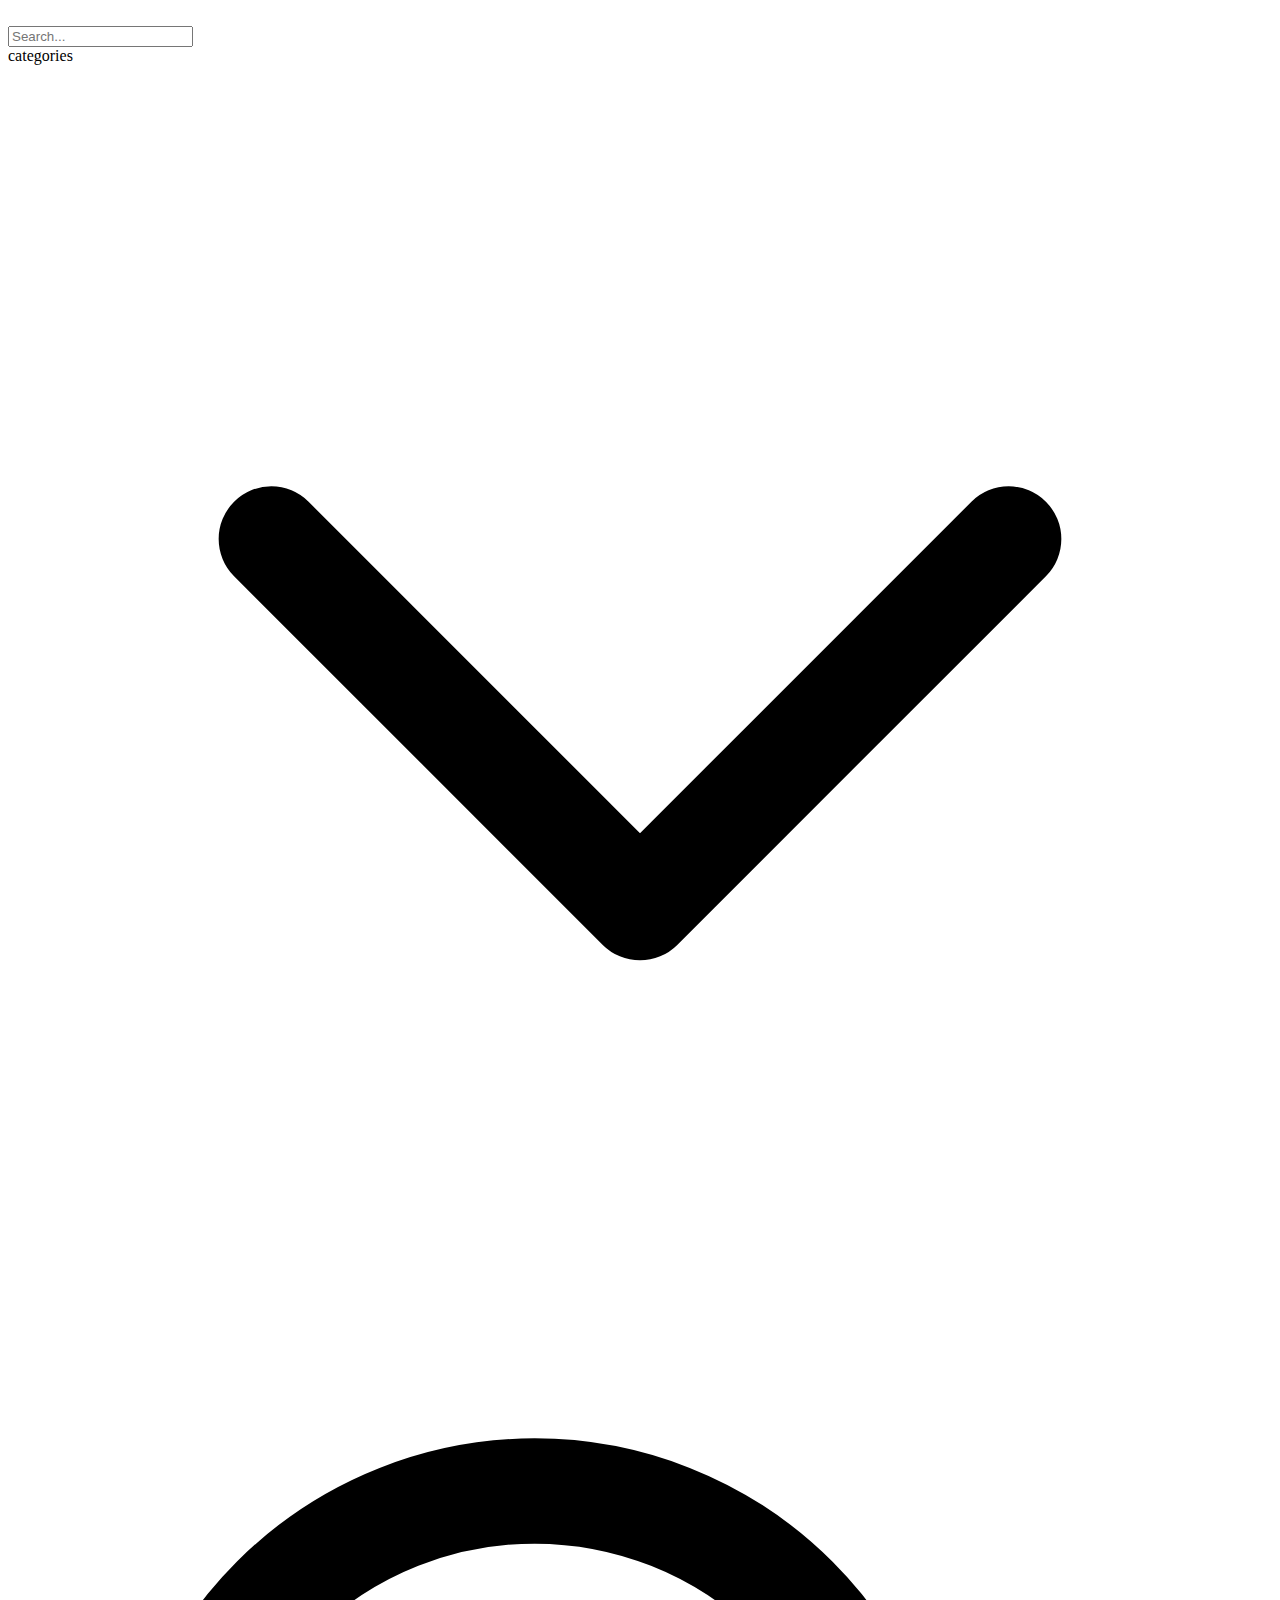
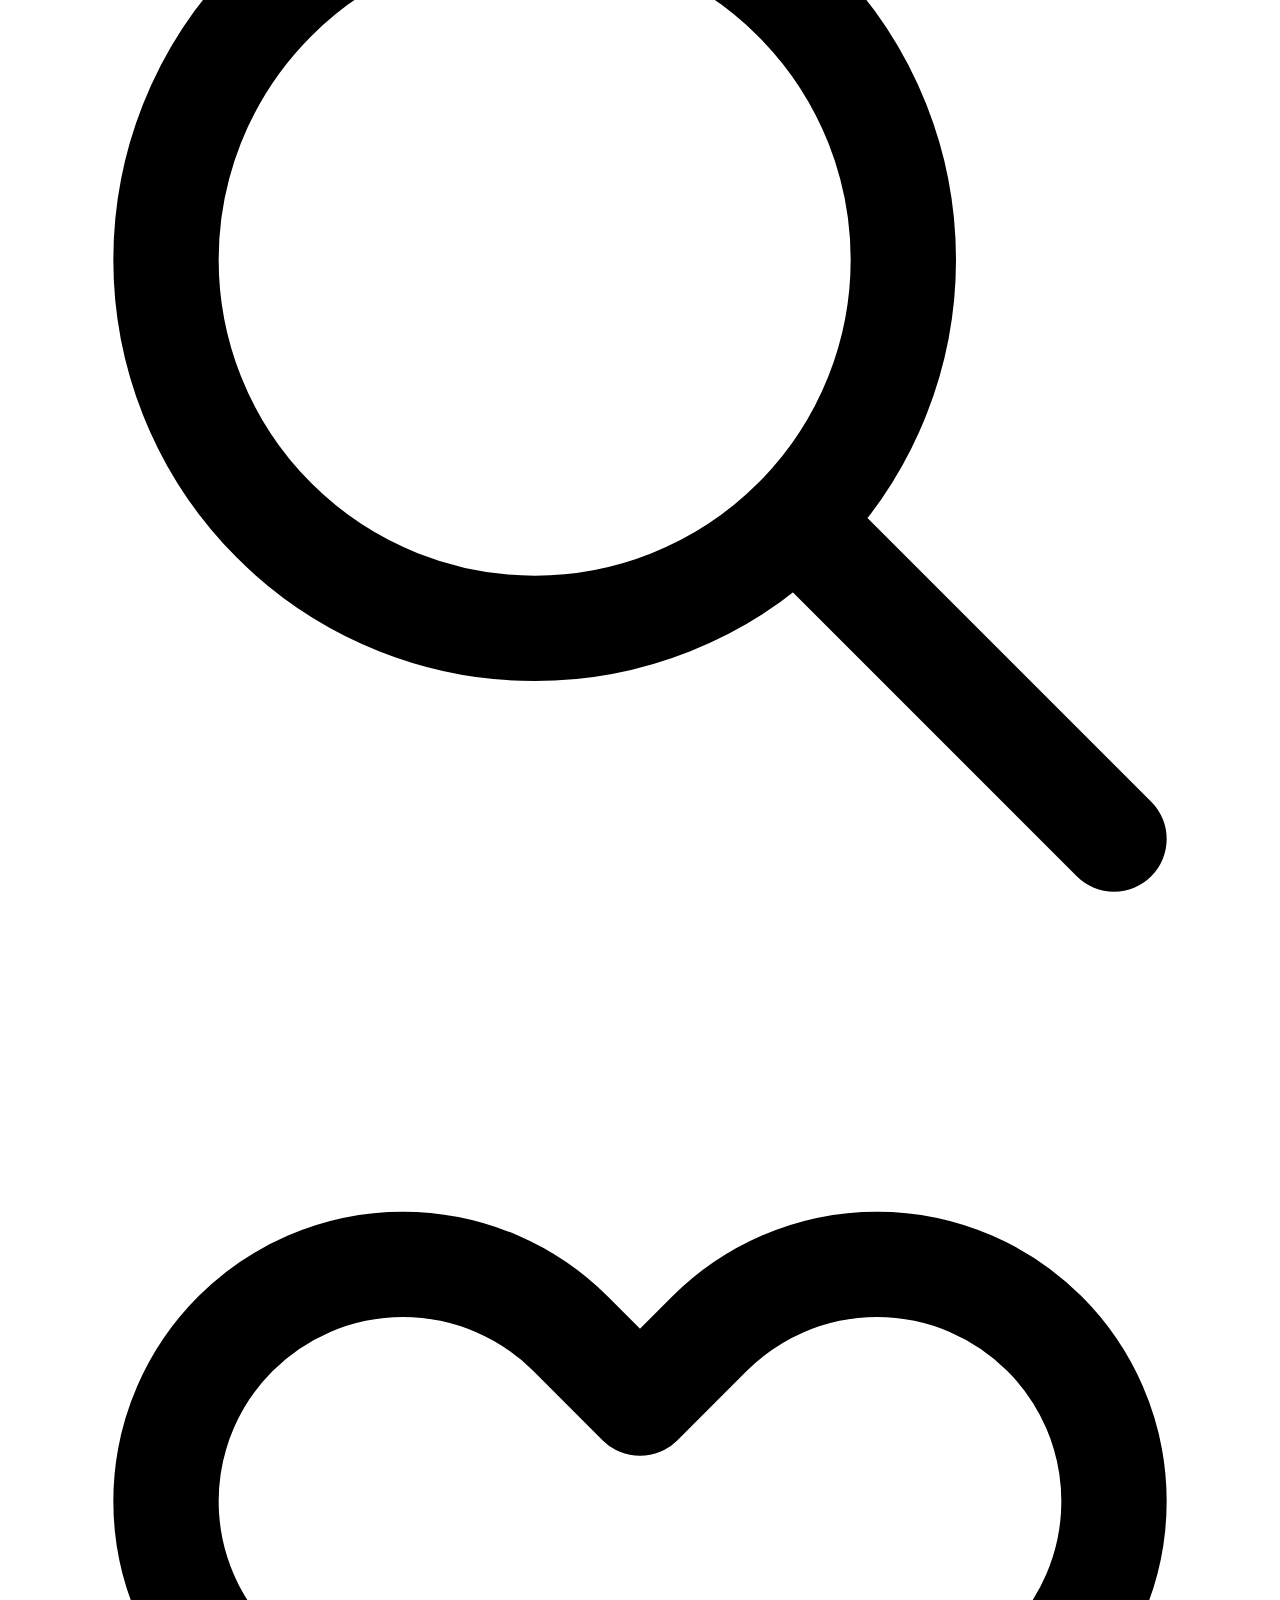
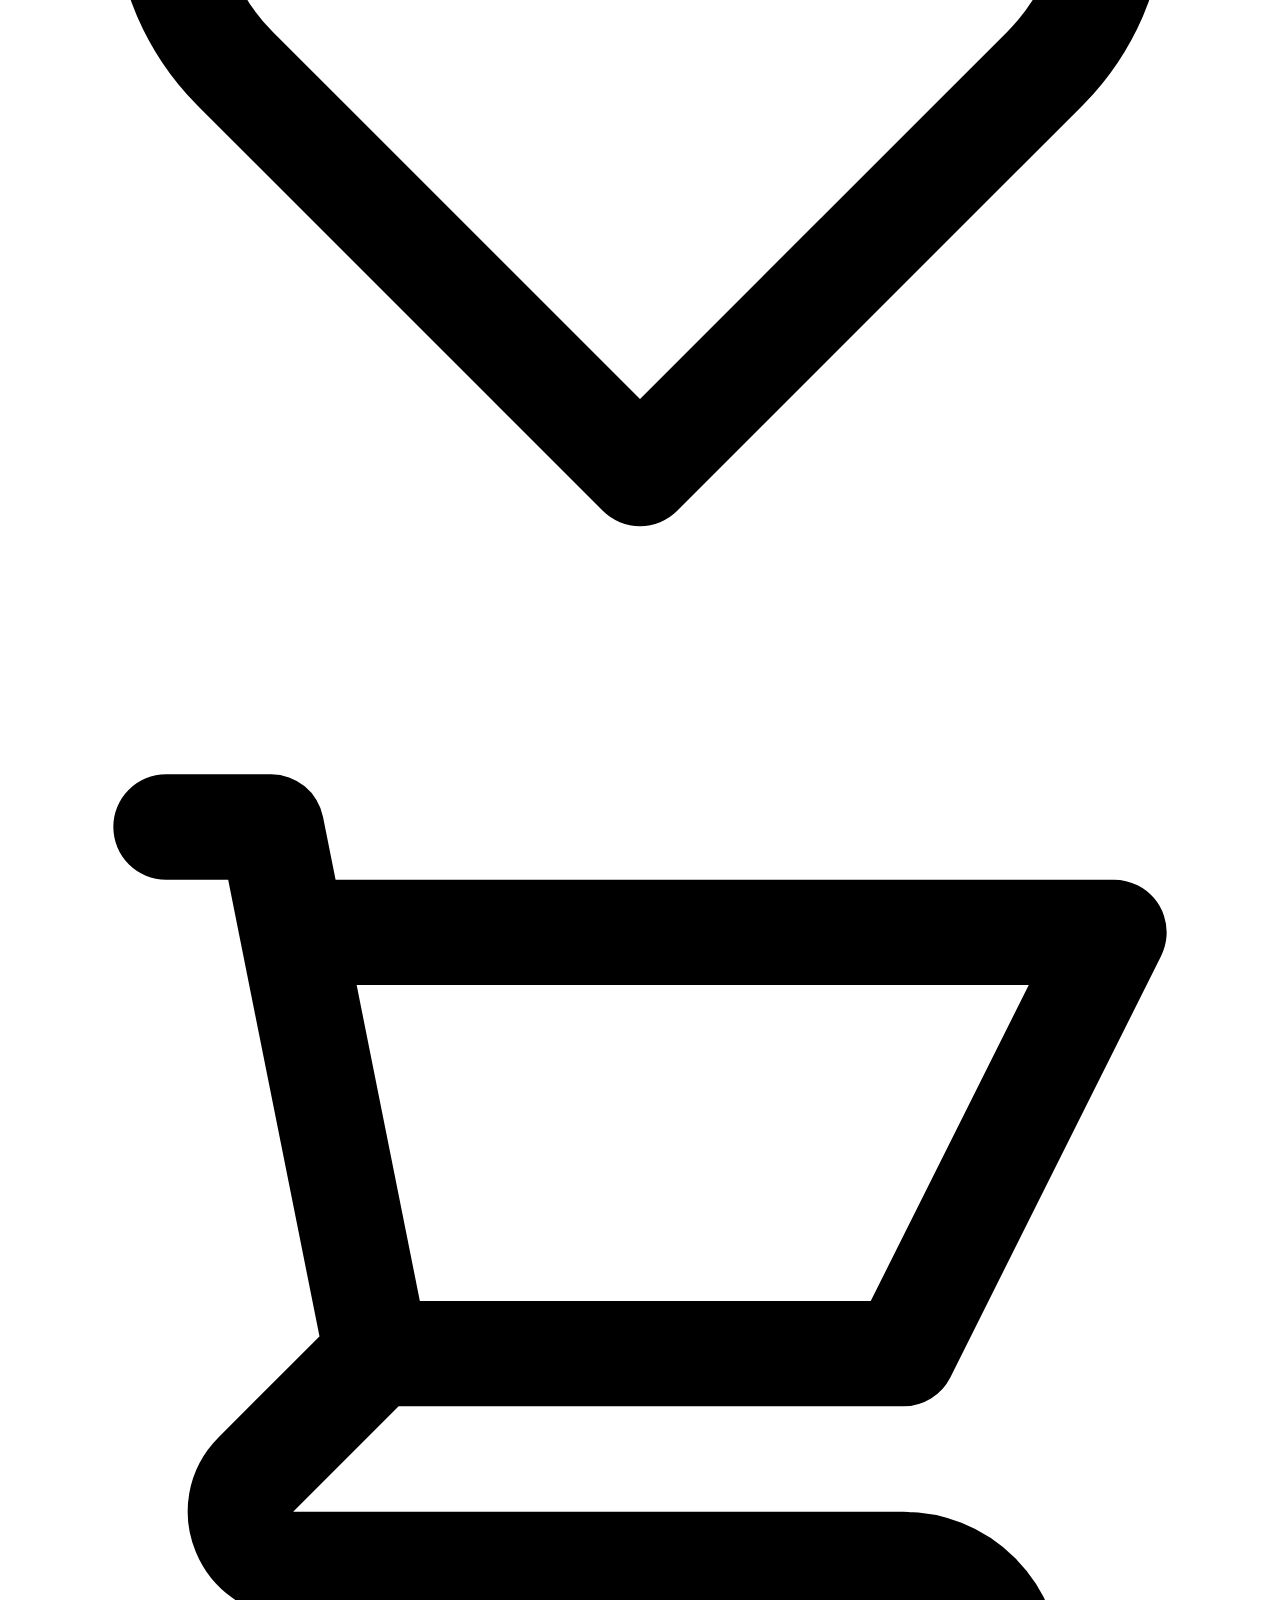
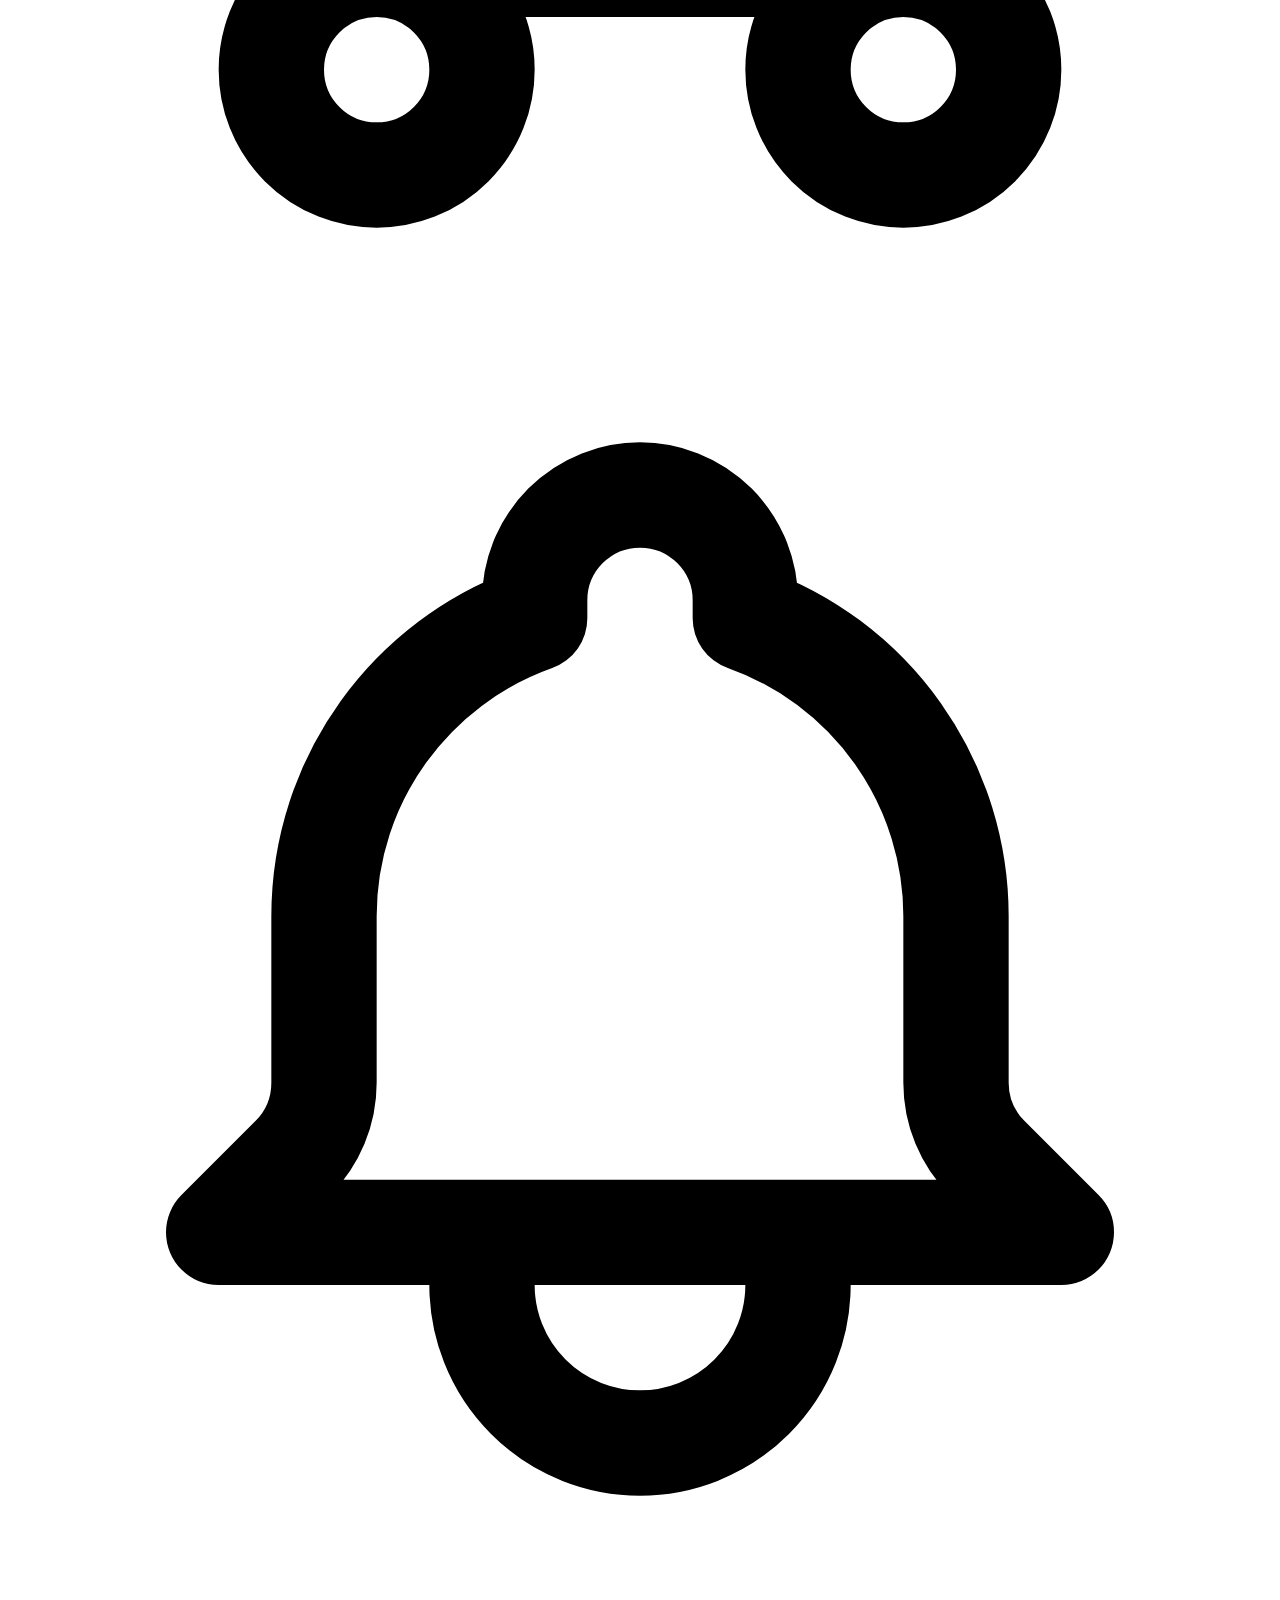
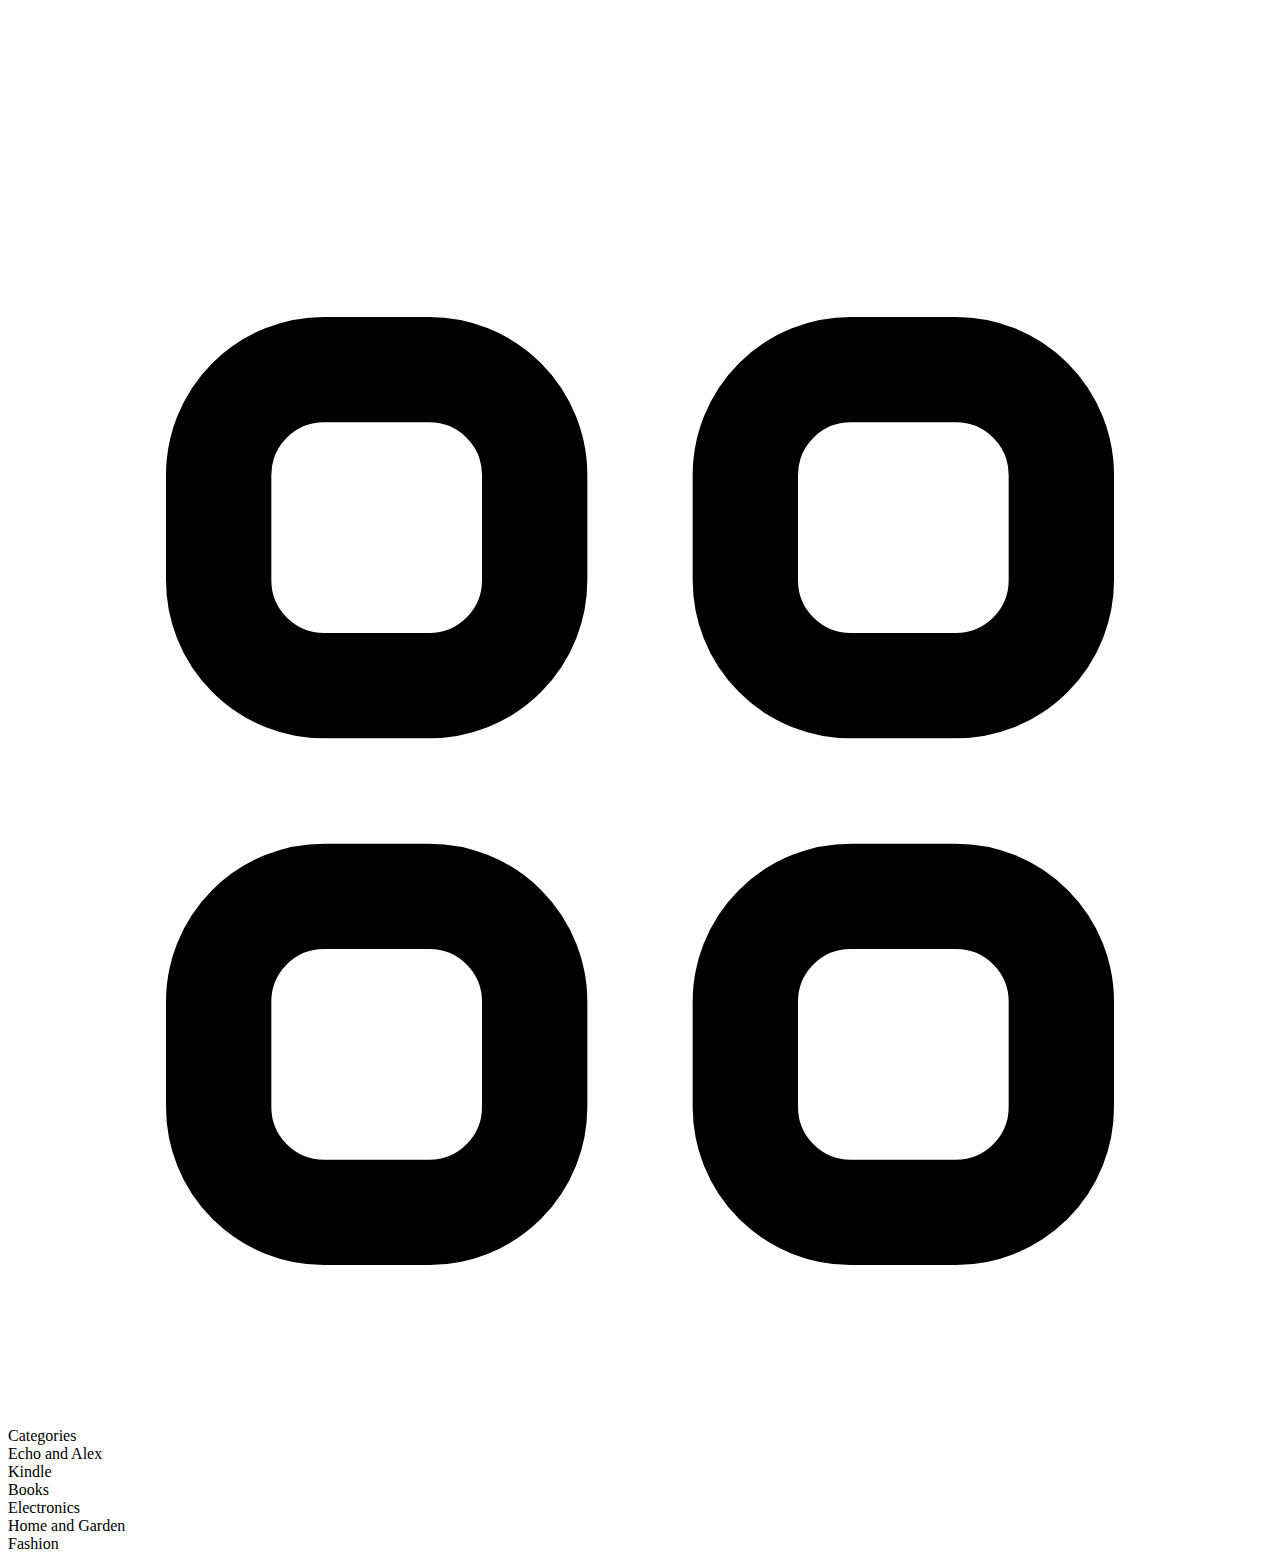
==== Amazon/index.html @ 4e536049 "." ====
<!DOCTYPE html>
<html lang="en">
  <head>
    <meta charset="UTF-8" />
    <meta http-equiv="X-UA-Compatible" content="IE=edge" />
    <meta name="viewport" content="width=device-width, initial-scale=1.0" />
    <link
      href="https://unpkg.com/tailwindcss@^2/dist/tailwind.min.css"
      rel="stylesheet"
    />
    <script
      src="https://cdn.jsdelivr.net/npm/jdenticon@3.1.0/dist/jdenticon.min.js"
      async
      integrity="sha384-VngWWnG9GS4jDgsGEUNaoRQtfBGiIKZTiXwm9KpgAeaRn6Y/1tAFiyXqSzqC8Ga/"
      crossorigin="anonymous"
    ></script>
    <title>Amazon 2.0</title>
  </head>
  <body>
    <div class="bg-white w-full">
      <div class="header flex h-16 bg-gray-900 items-center">
        <div class="logo w-1/5 h-16 ml-10">
          <img
            src="https://www.pinclipart.com/picdir/big/57-576184_view-our-amazon-storefront-amazon-logo-white-png.png"
            alt=""
            class="w-28 h-16 object-contain"
          />
        </div>
        <input
          type="text"
          class="
            h-9
            w-30
            bg-gray-800
            border border-gray-500 border-opacity-75
            rounded-l-xl
            px-3
            text-white
            ml-6
            focus:outline-none
            placeholder-white
          "
          id="search"
          placeholder="Search..."
        />
        <div
          class="
            categories
            h-9
            w-30
            bg-gray-800
            border border-gray-500 border-opacity-75
            px-3
            text-white
            flex
            items-center
          "
        >
          categories
          <svg
            xmlns="http://www.w3.org/2000/svg"
            class="h-4 w-4 ml-2"
            fill="none"
            viewBox="0 0 24 24"
            stroke="currentColor"
          >
            <path
              stroke-linecap="round"
              stroke-linejoin="round"
              stroke-width="2"
              d="M19 9l-7 7-7-7"
            />
          </svg>
        </div>
        <div
          class="
            search-icon
            h-9
            w-10
            bg-yellow-500
            rounded-r-xl
            flex
            justify-center
            items-center
            text-white
          "
        >
          <svg
            xmlns="http://www.w3.org/2000/svg"
            class="h-6 w-6"
            fill="none"
            viewBox="0 0 24 24"
            stroke="currentColor"
          >
            <path
              stroke-linecap="round"
              stroke-linejoin="round"
              stroke-width="2"
              d="M21 21l-6-6m2-5a7 7 0 11-14 0 7 7 0 0114 0z"
            />
          </svg>
        </div>
        <!-- Right Icons -->
        <div
          class="
            icons
            text-white
            flex
            items-center
            ml-auto
            mr-8
            w-48
            h-16
            justify-around
          "
        >
          <!-- Heart icon -->
          <svg
            xmlns="http://www.w3.org/2000/svg"
            class="h-4 w-4"
            fill="none"
            viewBox="0 0 24 24"
            stroke="currentColor"
          >
            <path
              stroke-linecap="round"
              stroke-linejoin="round"
              stroke-width="2"
              d="M4.318 6.318a4.5 4.5 0 000 6.364L12 20.364l7.682-7.682a4.5 4.5 0 00-6.364-6.364L12 7.636l-1.318-1.318a4.5 4.5 0 00-6.364 0z"
            />
          </svg>
          <div
            class="
              cart-icon
              h-10
              w-10
              bg-yellow-500
              flex
              items-center
              justify-center
              rounded-xl
            "
          >
            <!-- Cart Icon -->
            <svg
              xmlns="http://www.w3.org/2000/svg"
              class="h-4 w-4 text-gray-600"
              fill="none"
              viewBox="0 0 24 24"
              stroke="currentColor"
            >
              <path
                stroke-linecap="round"
                stroke-linejoin="round"
                stroke-width="2"
                d="M3 3h2l.4 2M7 13h10l4-8H5.4M7 13L5.4 5M7 13l-2.293 2.293c-.63.63-.184 1.707.707 1.707H17m0 0a2 2 0 100 4 2 2 0 000-4zm-8 2a2 2 0 11-4 0 2 2 0 014 0z"
              />
            </svg>
          </div>

          <!-- Bell -->
          <svg
            xmlns="http://www.w3.org/2000/svg"
            class="h-4 w-4"
            fill="none"
            viewBox="0 0 24 24"
            stroke="currentColor"
          >
            <path
              stroke-linecap="round"
              stroke-linejoin="round"
              stroke-width="2"
              d="M15 17h5l-1.405-1.405A2.032 2.032 0 0118 14.158V11a6.002 6.002 0 00-4-5.659V5a2 2 0 10-4 0v.341C7.67 6.165 6 8.388 6 11v3.159c0 .538-.214 1.055-.595 1.436L4 17h5m6 0v1a3 3 0 11-6 0v-1m6 0H9"
            />
          </svg>
          <svg class="rounded h-12 w-12" data-jdenticon-value="Victor"></svg>
        </div>
      </div>

      <div class="main h-screen flex">
        <div
          class="border-t-2 border-gray-700 main-sidebar w-1/5 bg-gray-900 p-6"
        >
          <div class="sidebar-categories">
            <div
              class="
                sidebar-main-category
                text-yellow-500
                cursor-pointer
                flex
                font-bold
                mb-4
                p-2
              "
            >
              <span class="w-8">
                <svg
                  xmlns="http://www.w3.org/2000/svg"
                  class="h-6 w-6"
                  fill="none"
                  viewBox="0 0 24 24"
                  stroke="currentColor"
                >
                  <path
                    stroke-linecap="round"
                    stroke-linejoin="round"
                    stroke-width="2"
                    d="M4 6a2 2 0 012-2h2a2 2 0 012 2v2a2 2 0 01-2 2H6a2 2 0 01-2-2V6zM14 6a2 2 0 012-2h2a2 2 0 012 2v2a2 2 0 01-2 2h-2a2 2 0 01-2-2V6zM4 16a2 2 0 012-2h2a2 2 0 012 2v2a2 2 0 01-2 2H6a2 2 0 01-2-2v-2zM14 16a2 2 0 012-2h2a2 2 0 012 2v2a2 2 0 01-2 2h-2a2 2 0 01-2-2v-2z"
                  />
                </svg>
              </span>
              <span>Categories</span>
            </div>
            <div
              class="
                sidebar-main-category
                text-white
                cursor-pointer
                flex
                font-bold
                mb-2
                p-2
              "
            >
              <span class="w-8"></span>
              <span>Echo and Alex</span>
            </div>

            <div
              class="
                sidebar-main-category
                text-white
                cursor-pointer
                flex
                font-bold
                mb-2
                p-2
              "
            >
              <span class="w-8"></span>
              <span>Kindle</span>
            </div>

            <div
              class="
                sidebar-main-category
                text-white
                cursor-pointer
                flex
                font-bold
                mb-2
                p-2
              "
            >
              <span class="w-8"></span>
              <span>Books</span>
            </div>

            <div
              class="
                sidebar-main-category
                text-white
                cursor-pointer
                flex
                font-bold
                mb-2
                p-2
              "
            >
              <span class="w-8"></span>
              <span>Electronics</span>
            </div>

            <div
              class="
                sidebar-main-category
                text-white
                cursor-pointer
                flex
                font-bold
                mb-2
                p-2
              "
            >
              <span class="w-8"></span>
              <span>Home and Garden</span>
            </div>

            <div
              class="
                sidebar-main-category
                text-white
                cursor-pointer
                flex
                font-bold
                mb-2
                p-2
              "
            >
              <span class="w-8"></span>
              <span>Fashion</span>
            </div>
          </div>
        </div>
        <div class="main-section"></div>
      </div>
    </div>
  </body>
</html>
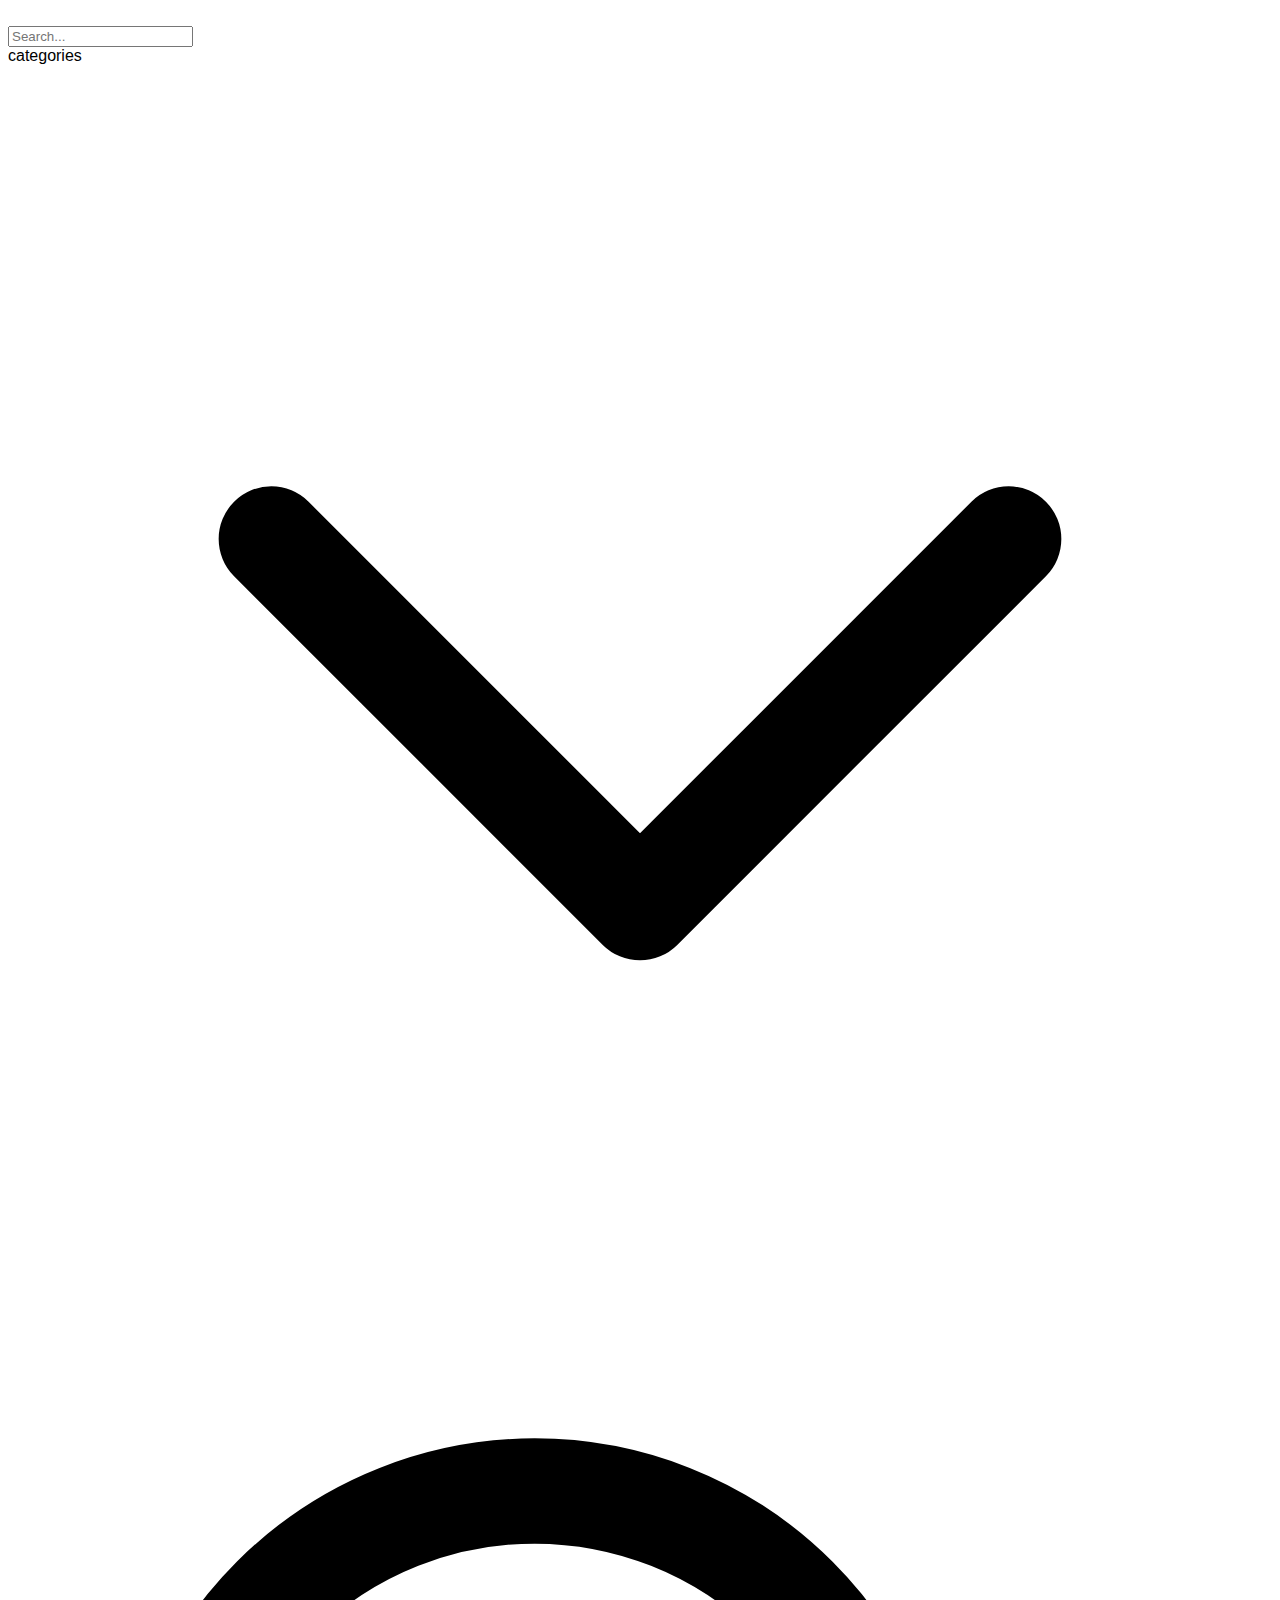
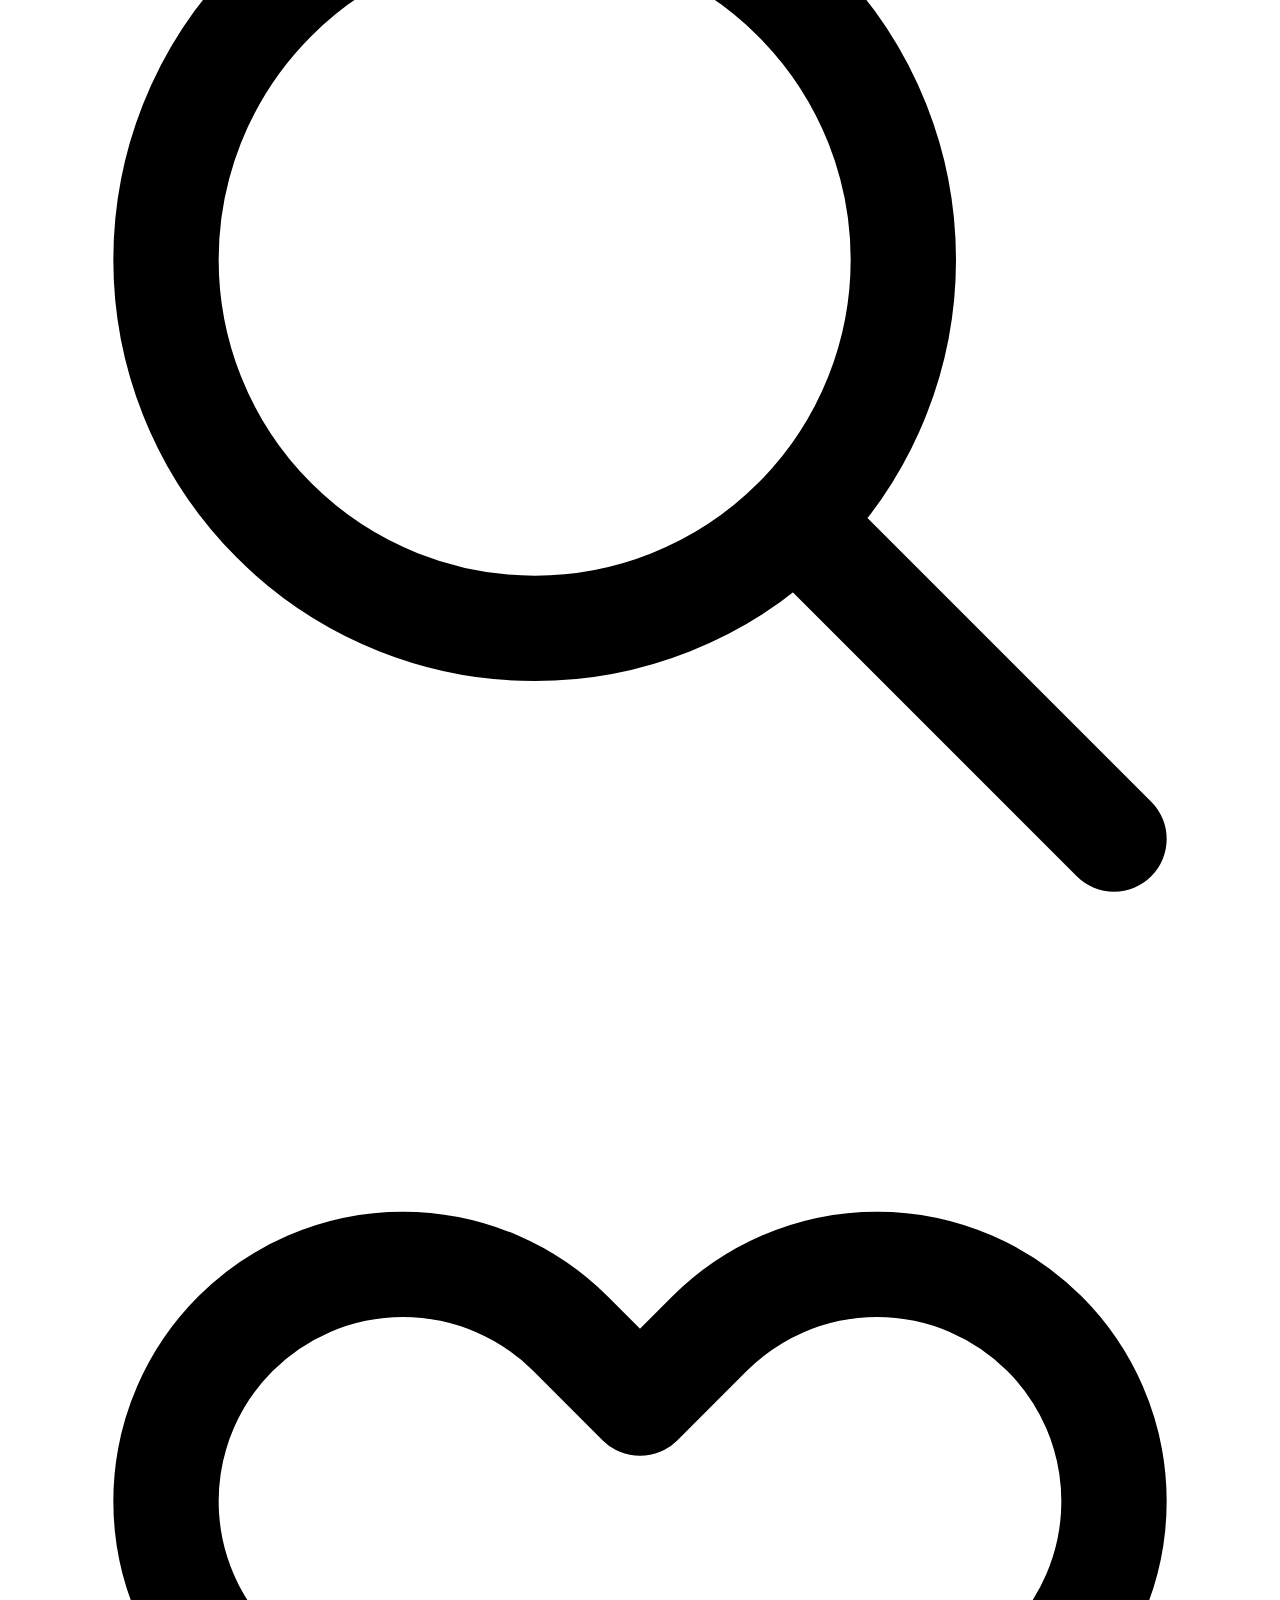
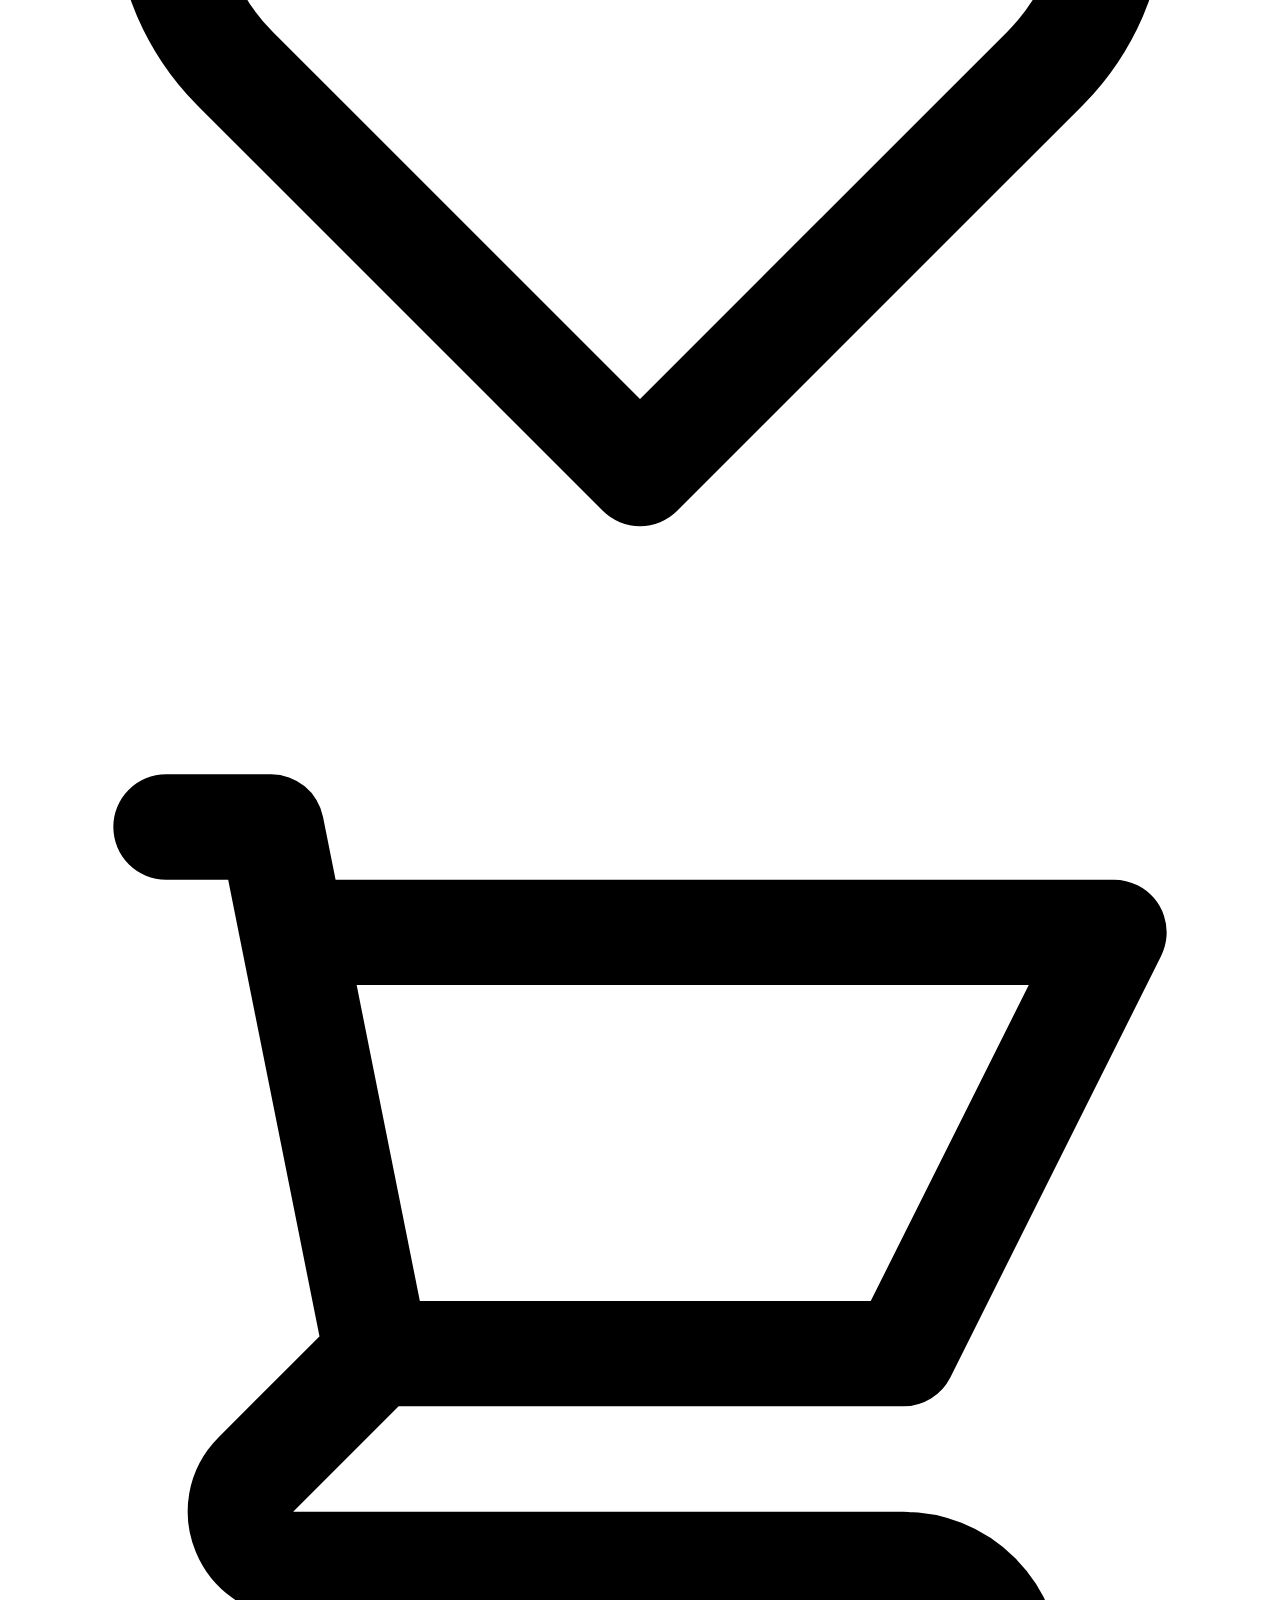
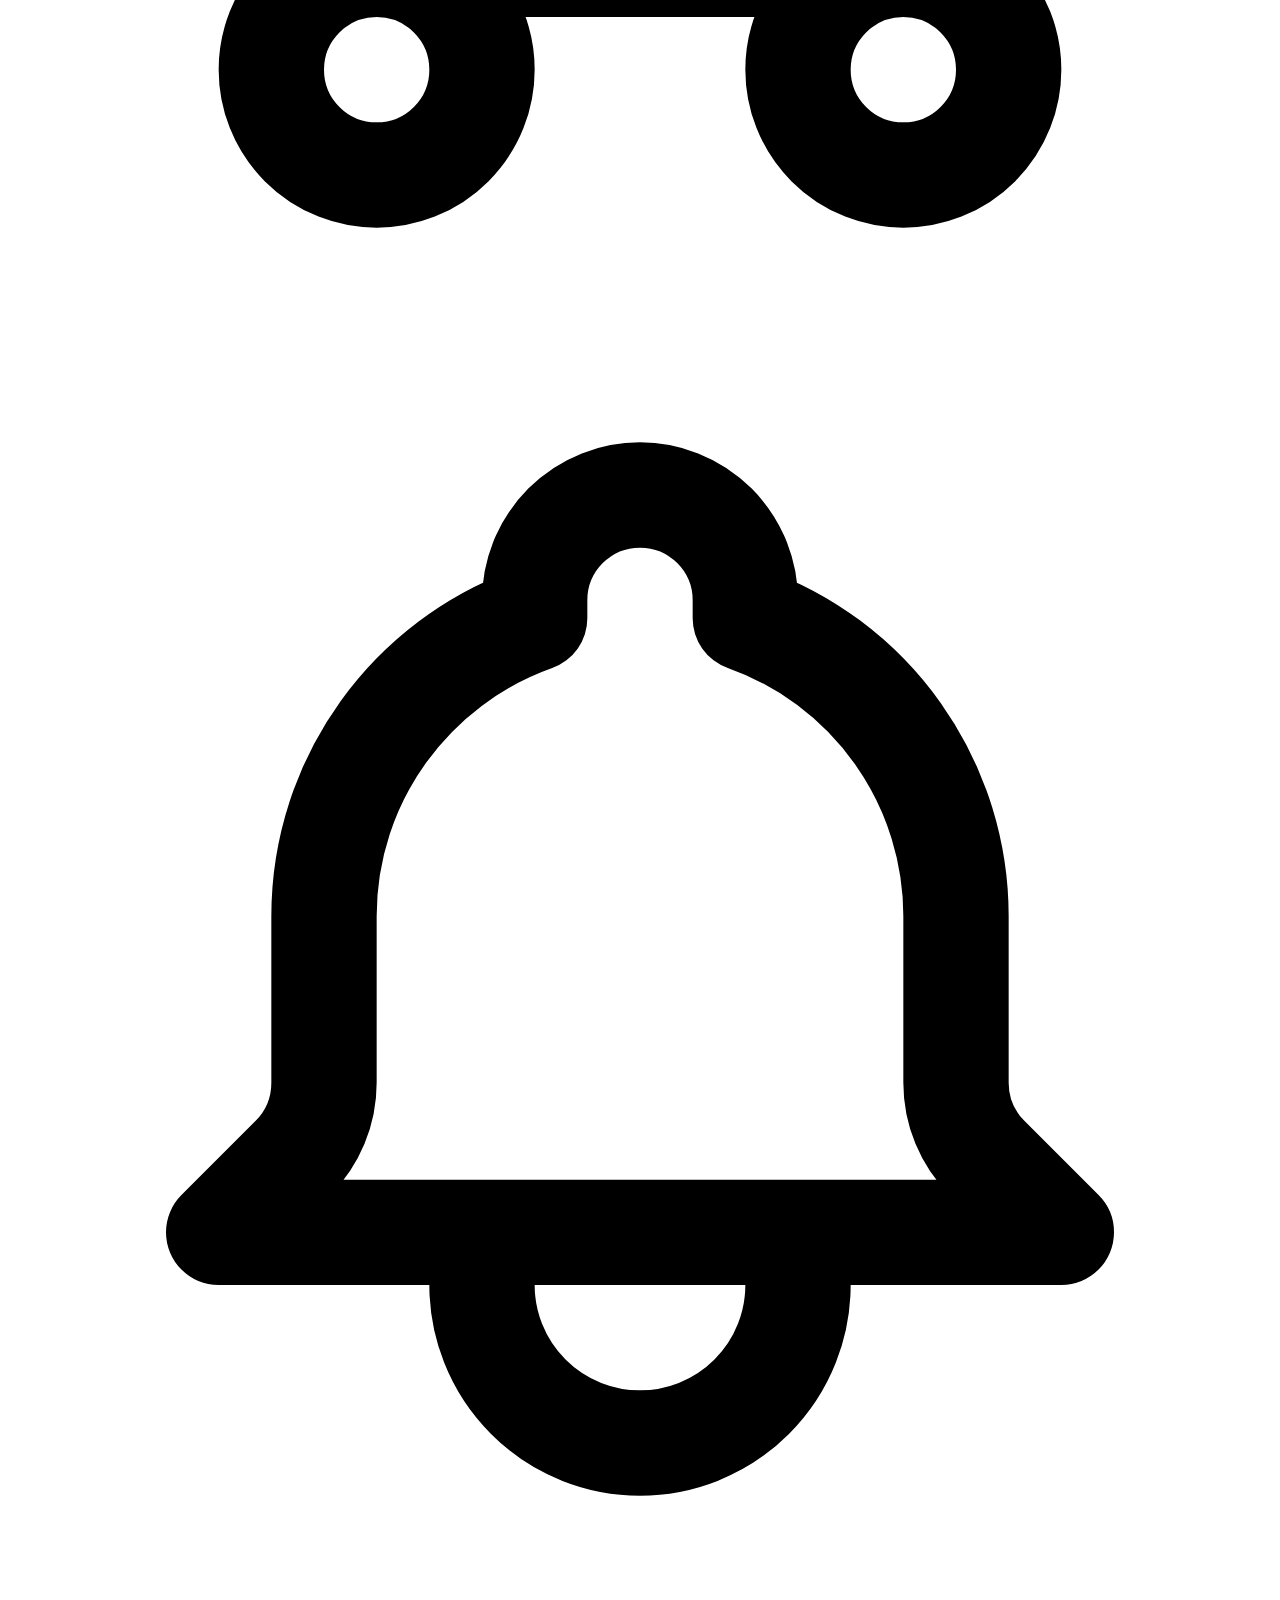
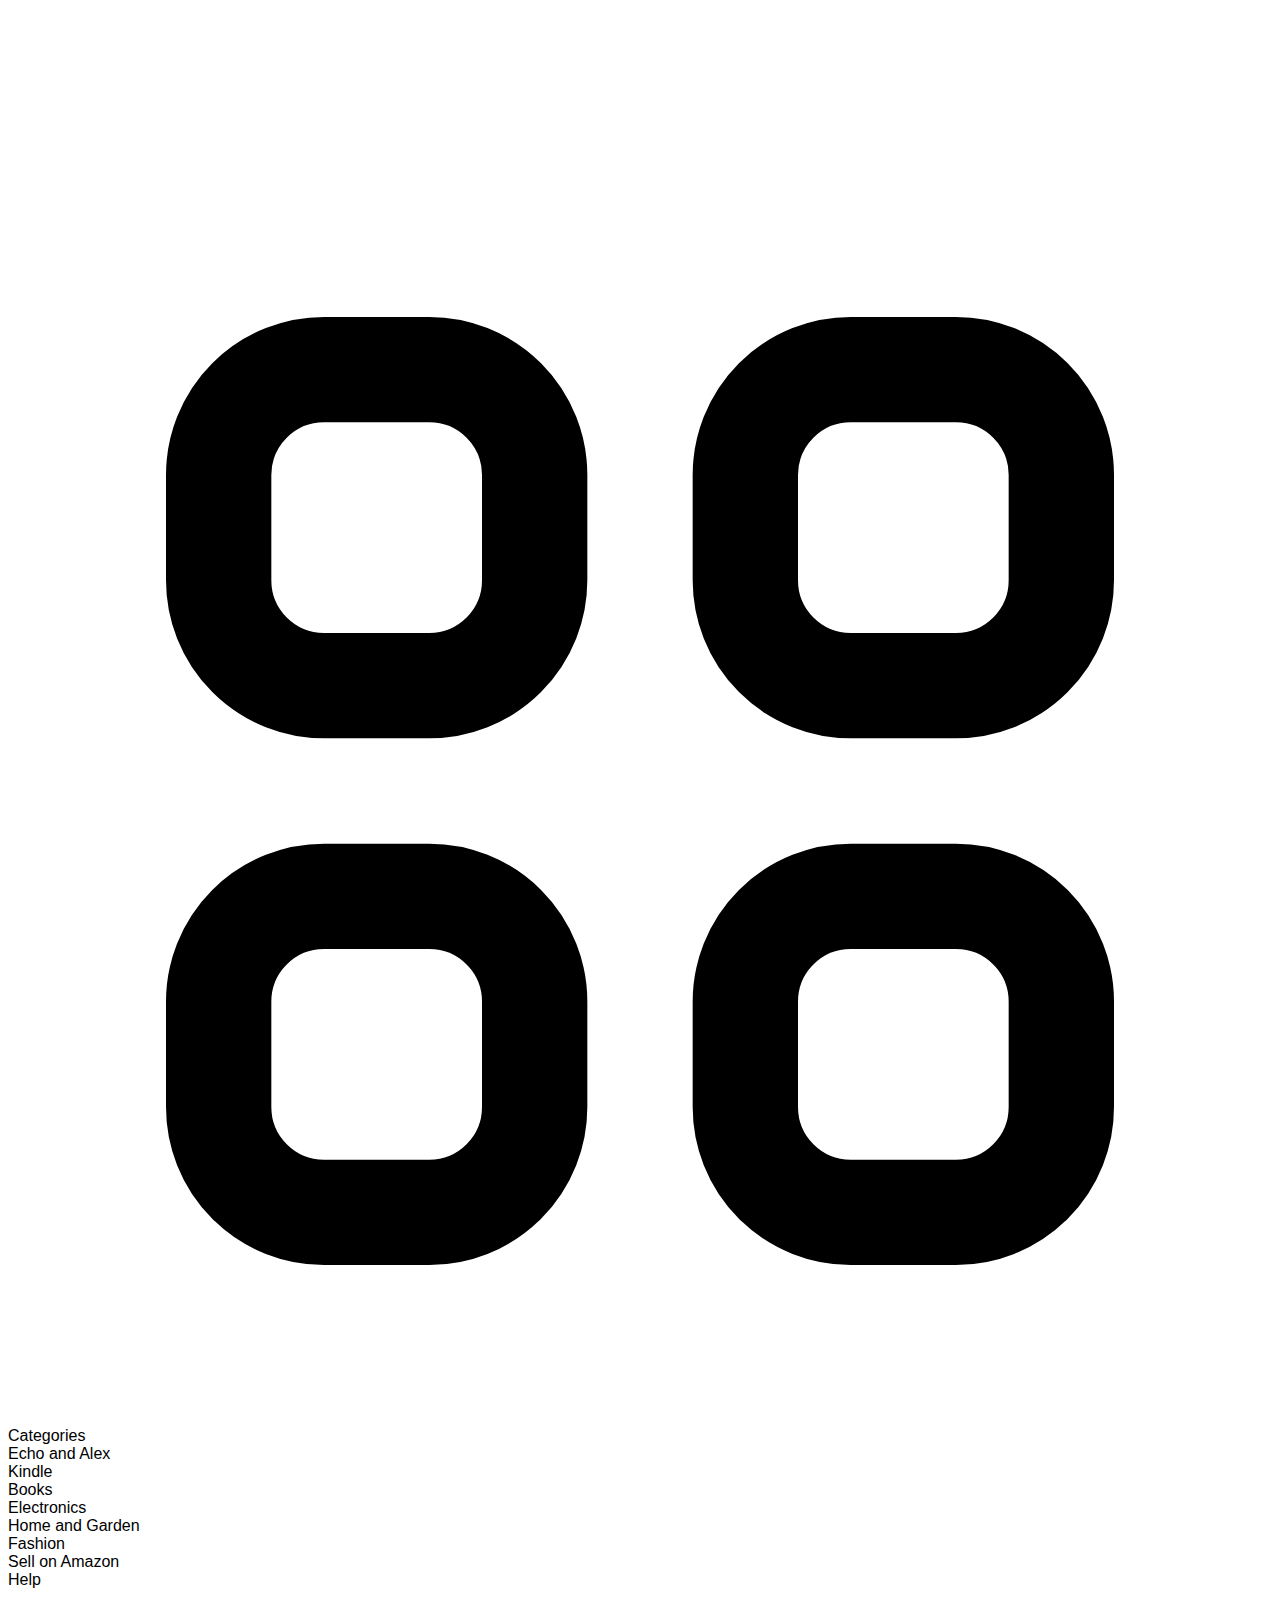
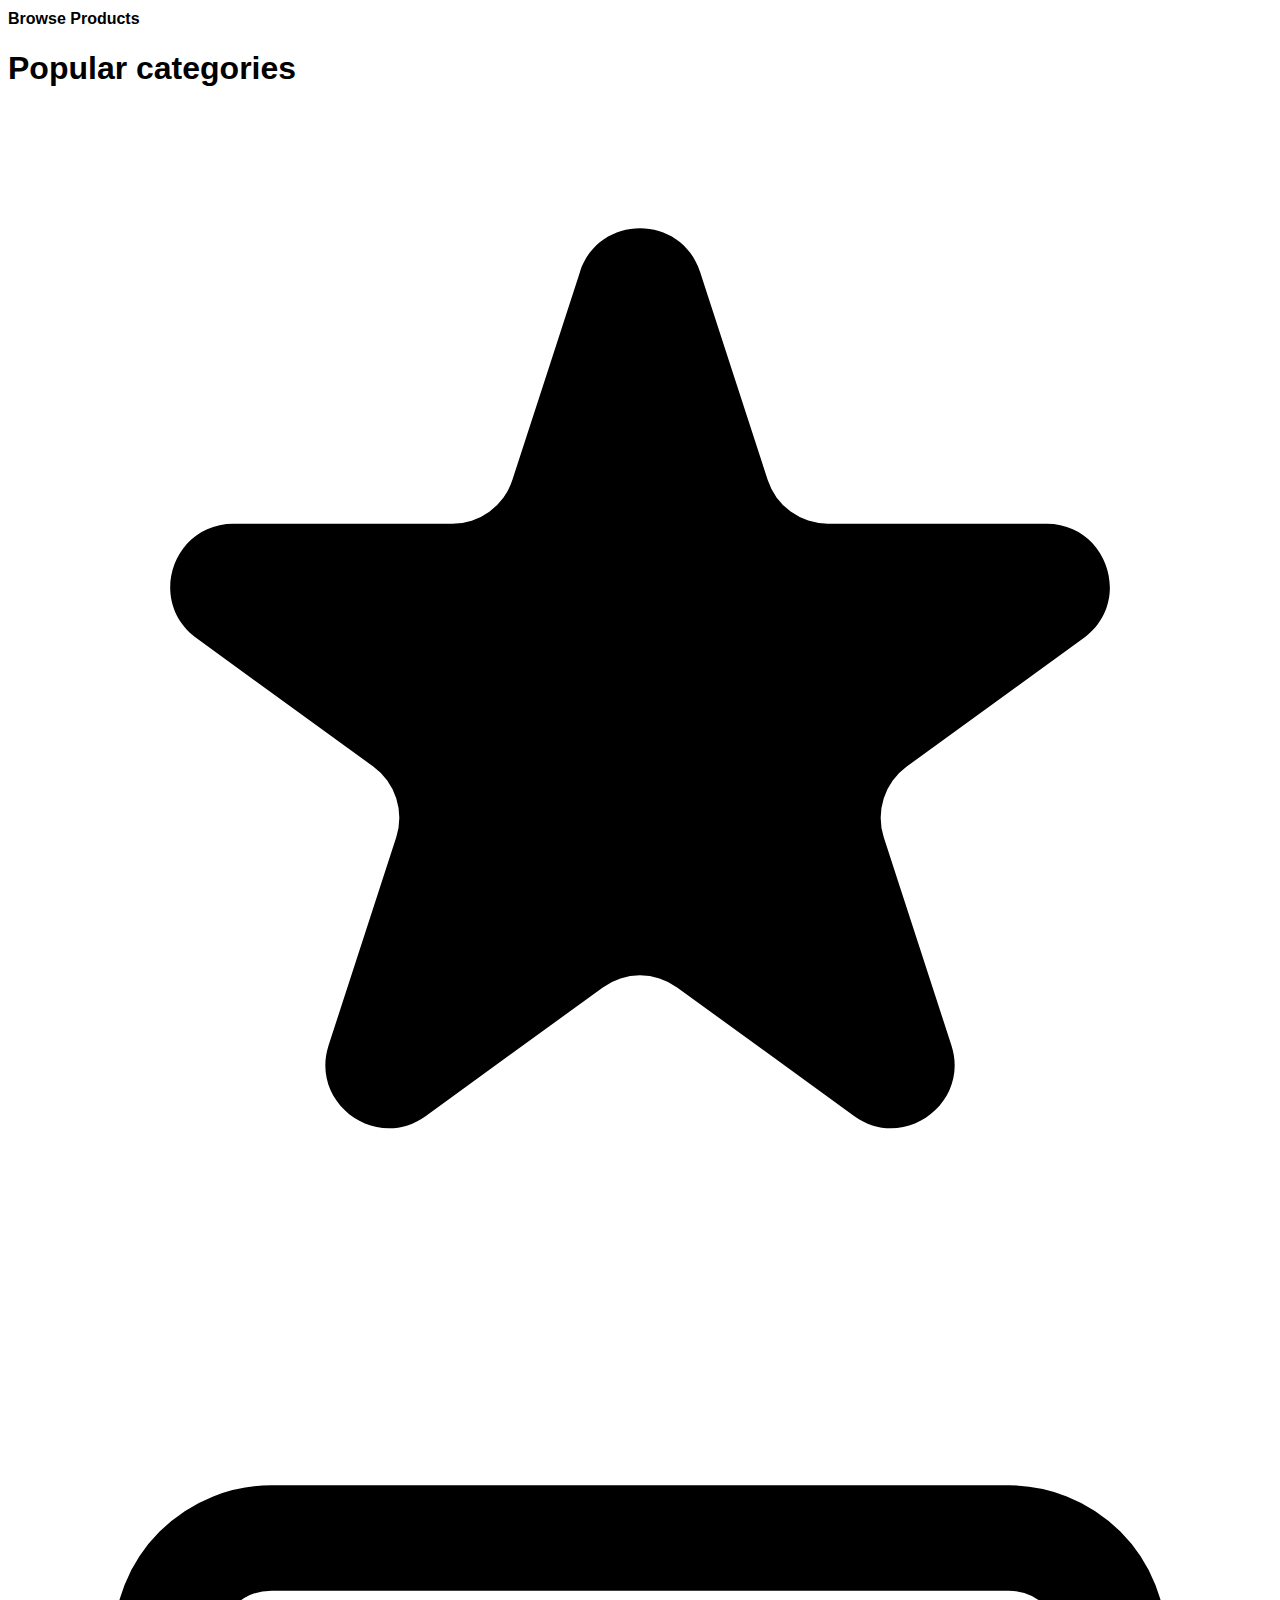
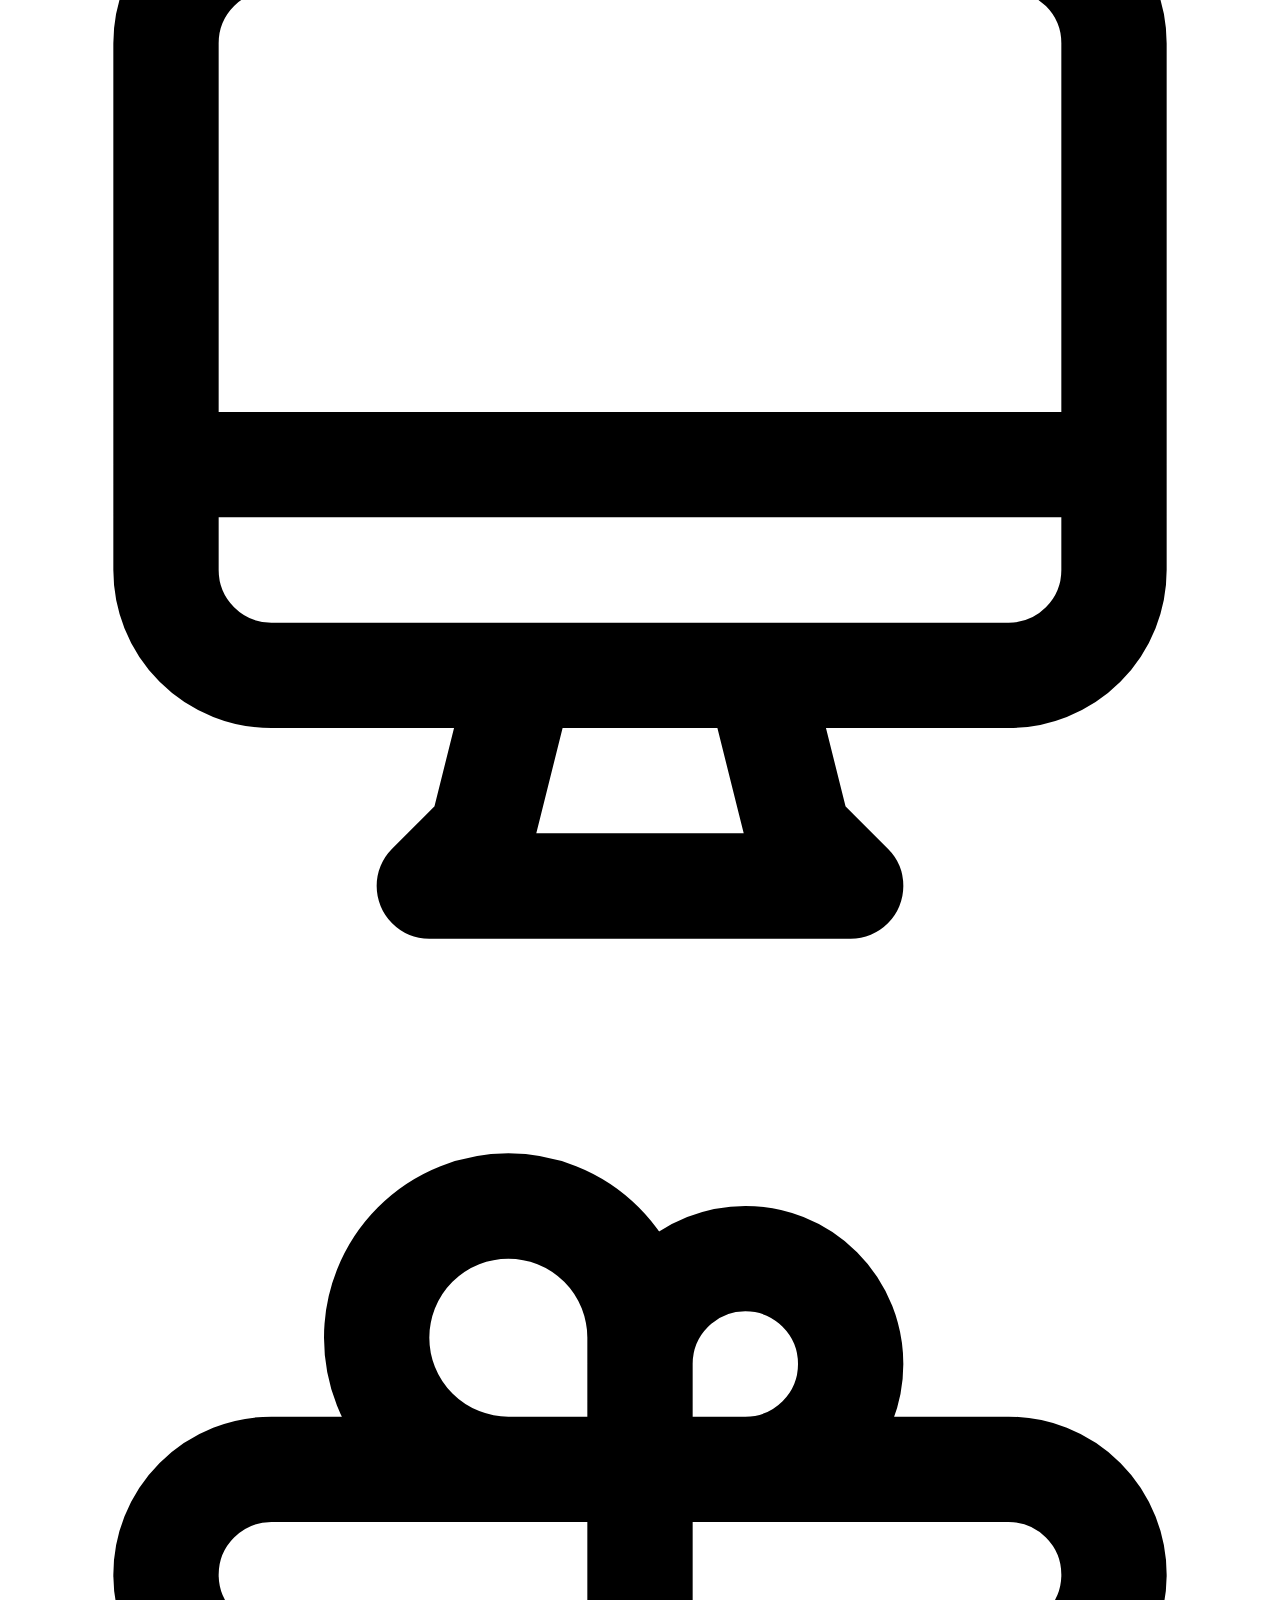
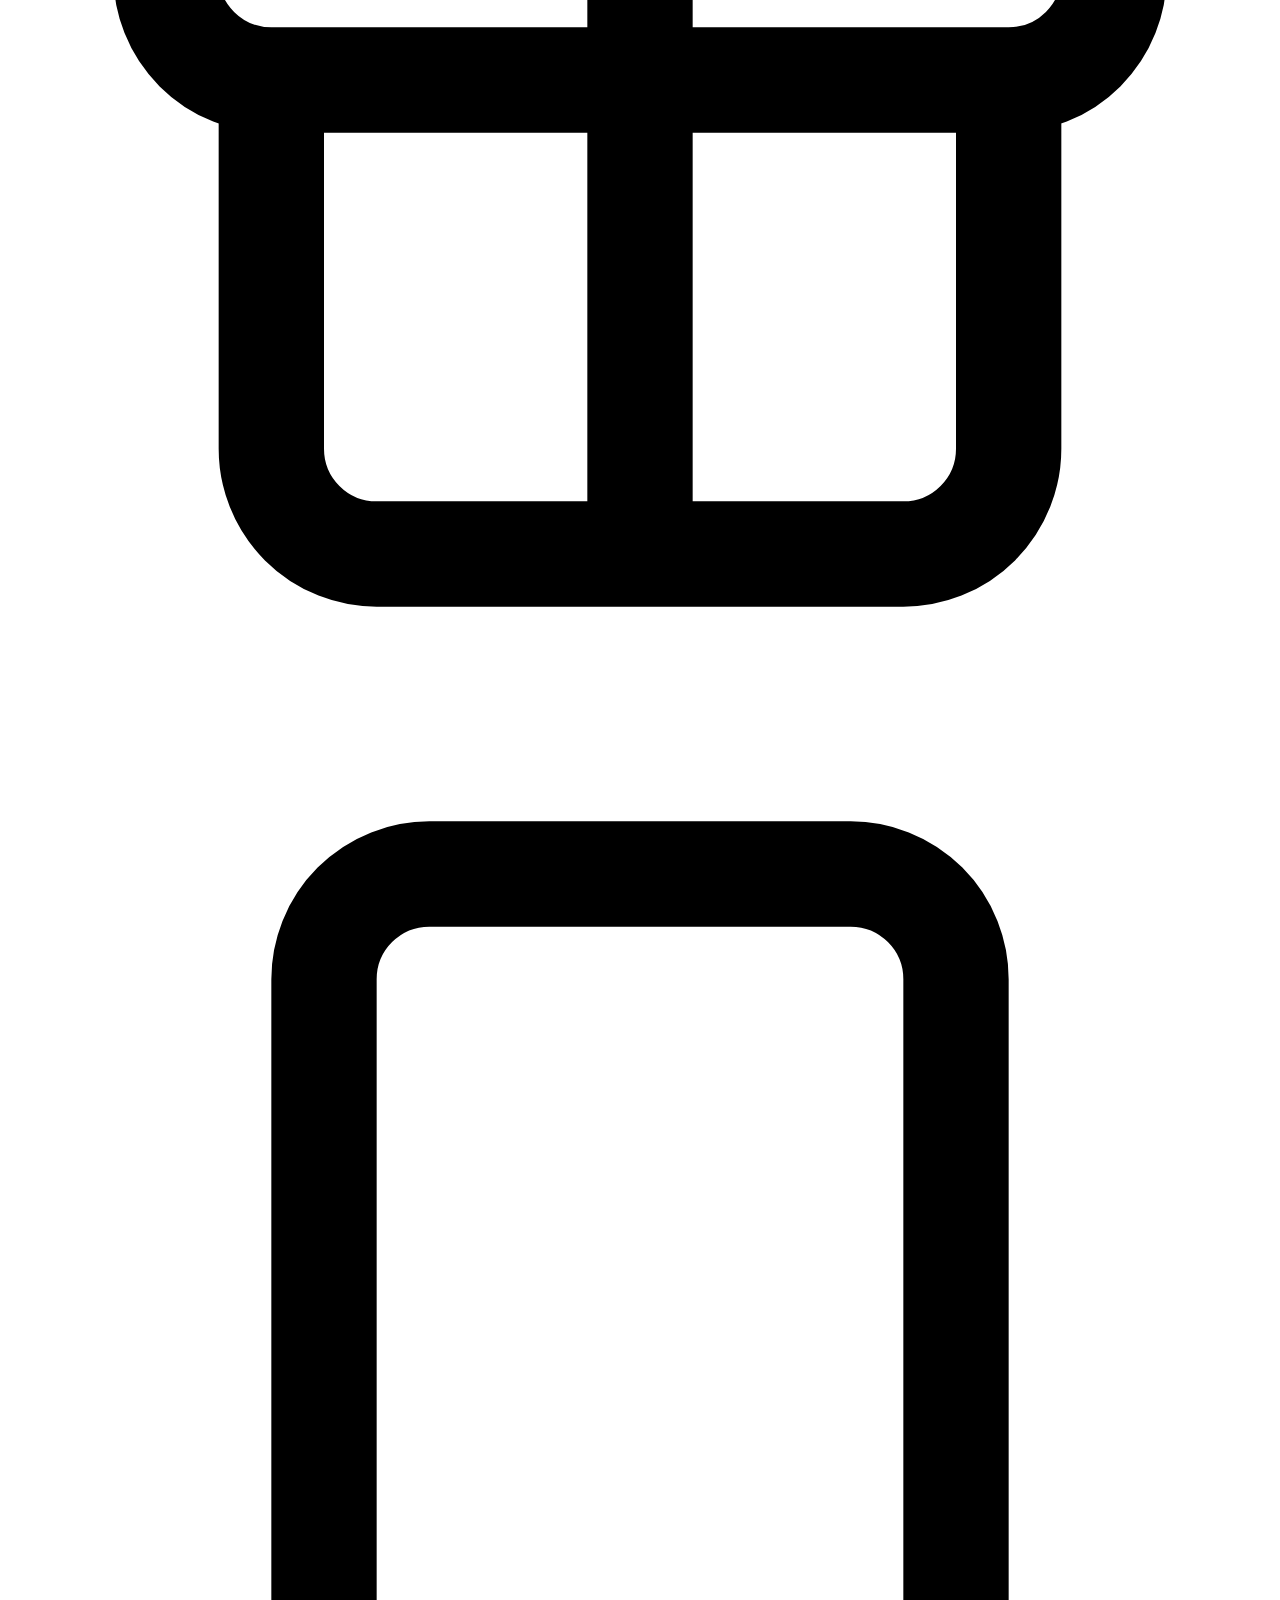
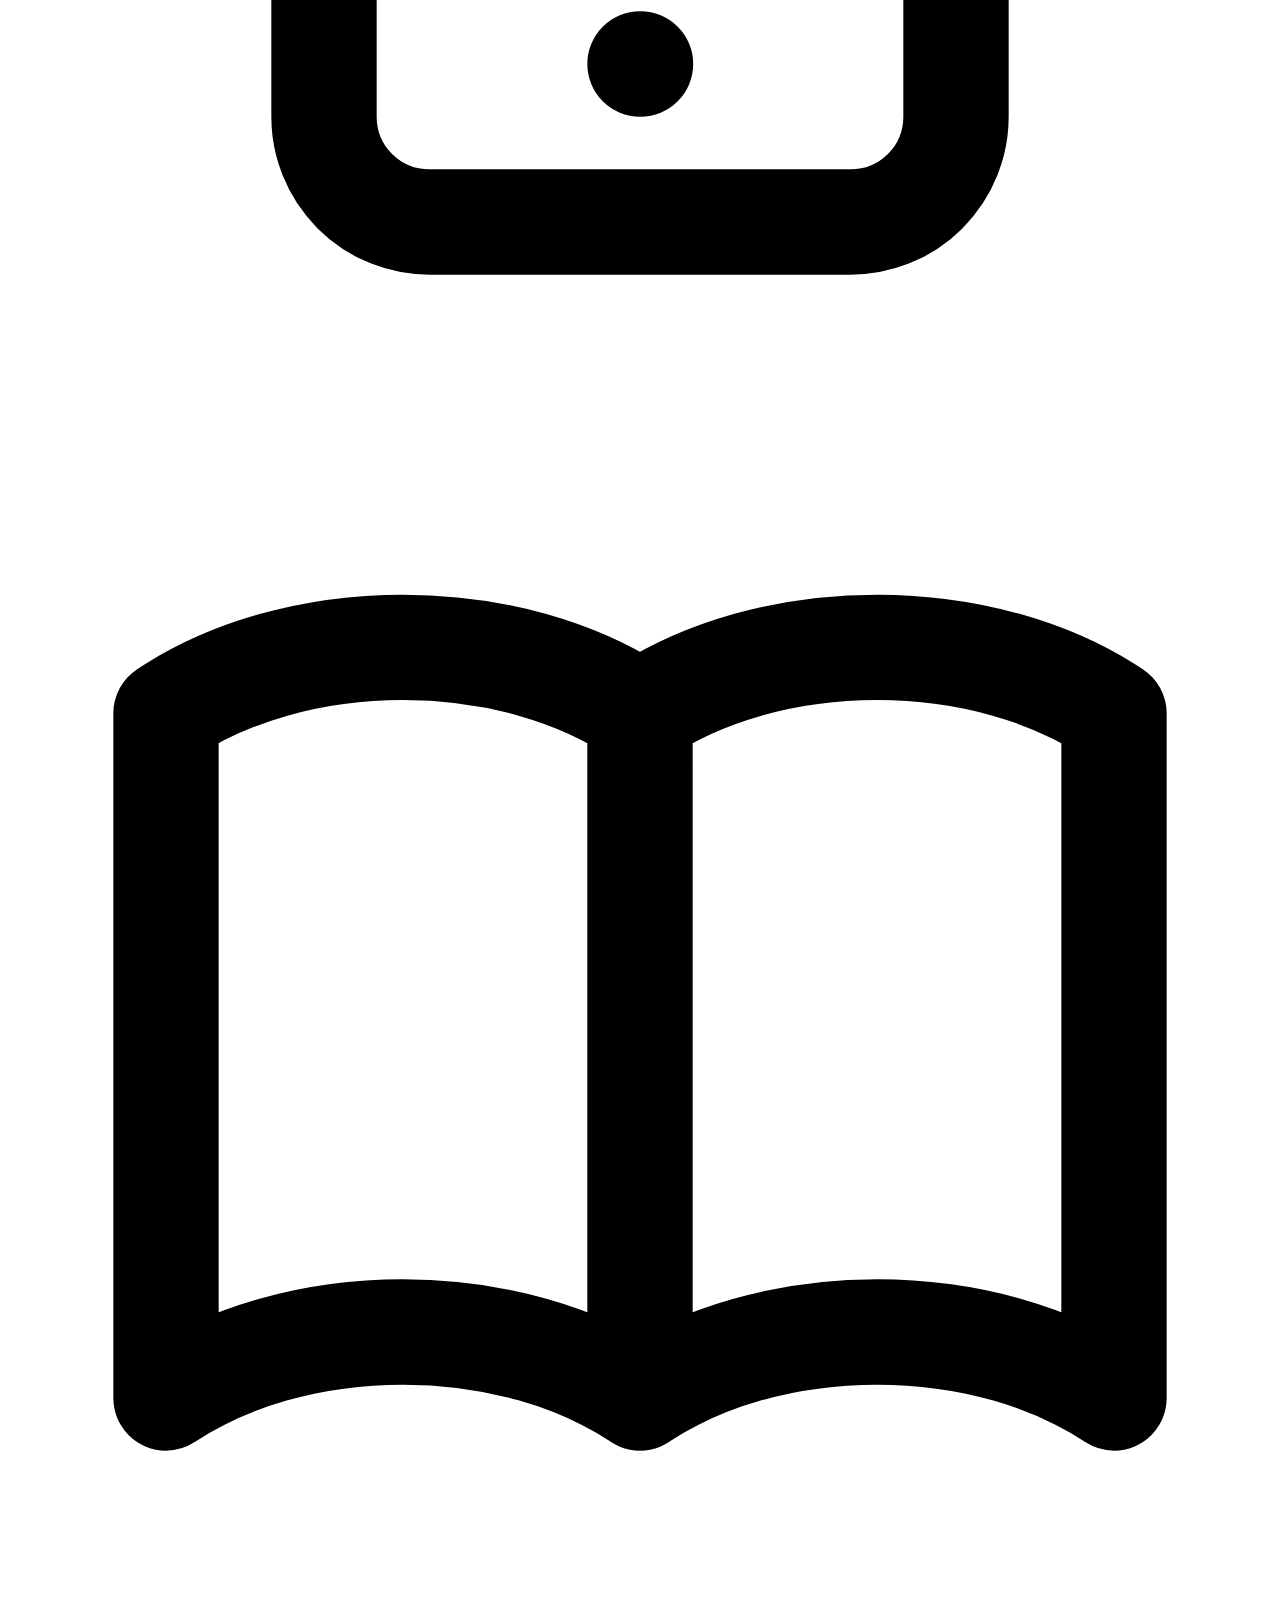
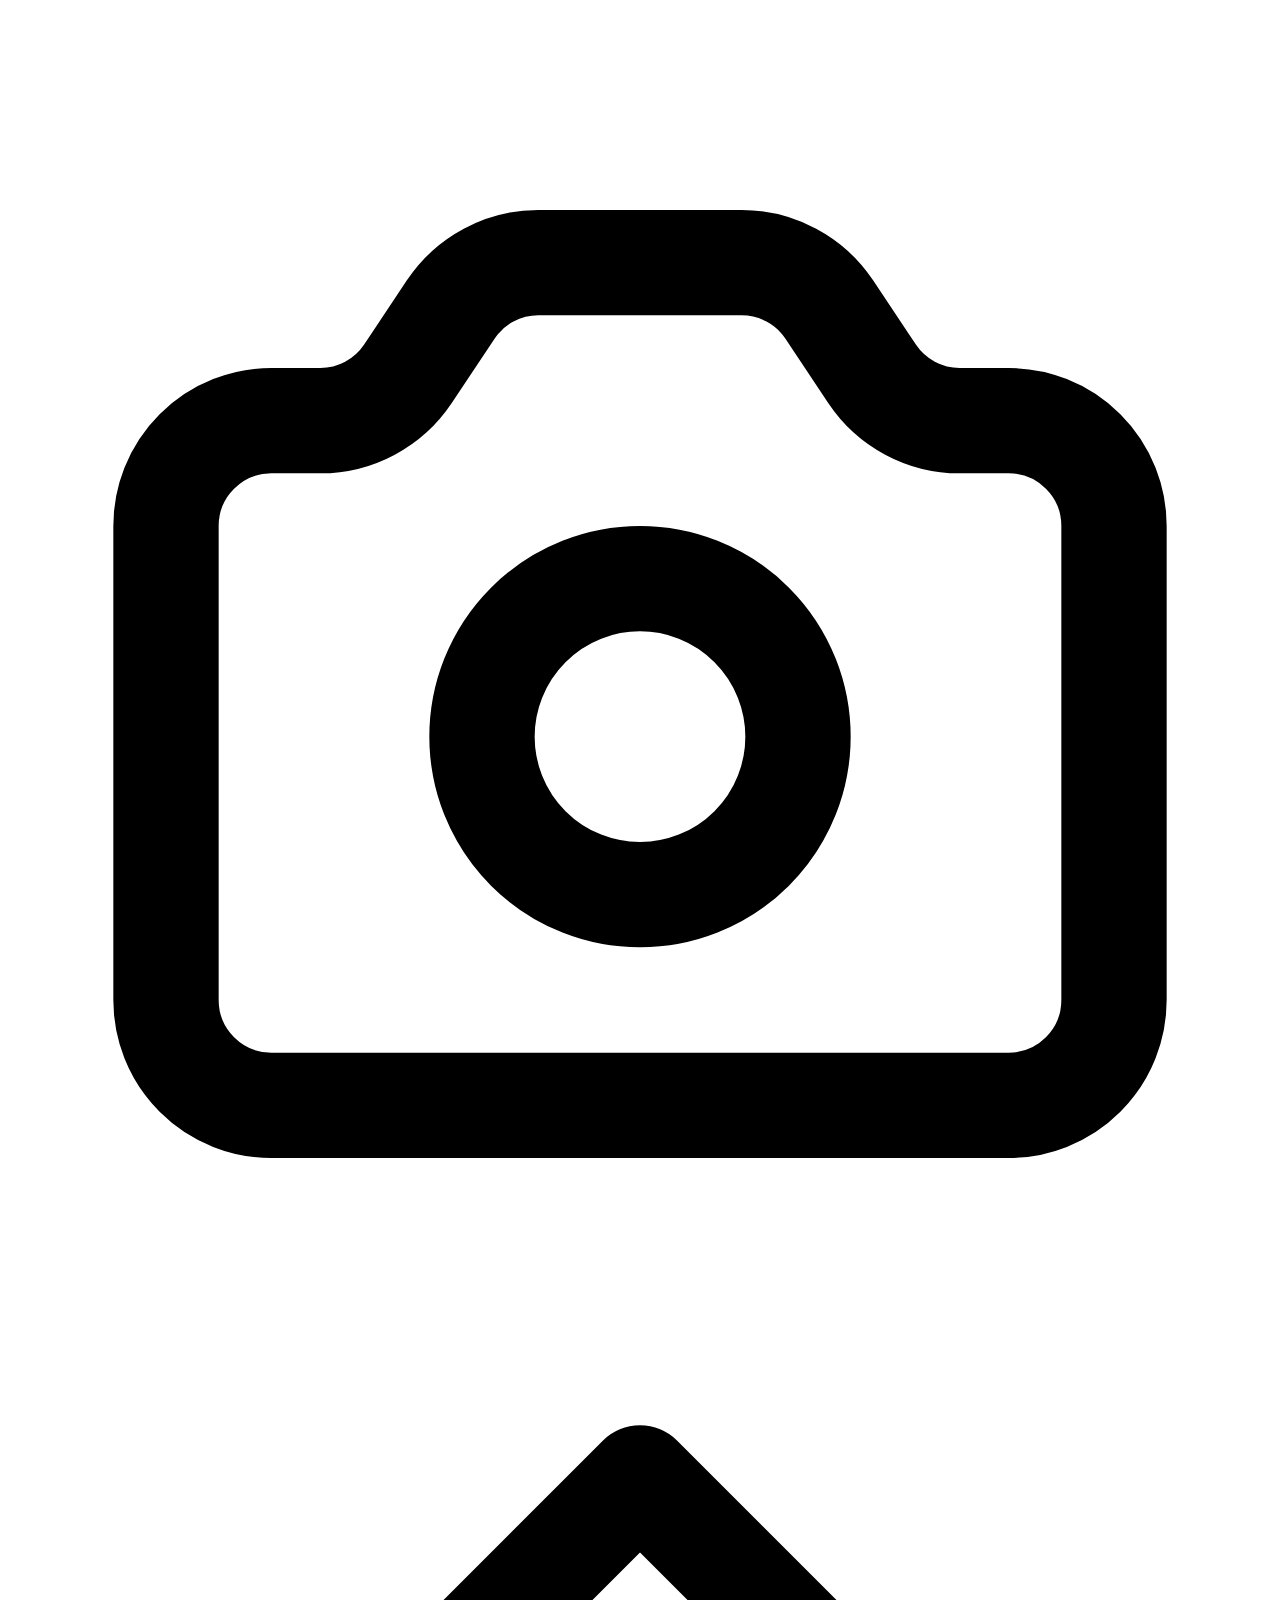
==== commit 81a6e777: "Finish Amazon 2.0 UI" ====
--- a/Amazon/index.html
+++ b/Amazon/index.html
@@ -8,10 +8,15 @@
       href="https://unpkg.com/tailwindcss@^2/dist/tailwind.min.css"
       rel="stylesheet"
     />
+    <link rel="stylesheet" href="style.css" />
     <script
       src="https://cdn.jsdelivr.net/npm/jdenticon@3.1.0/dist/jdenticon.min.js"
       async
       integrity="sha384-VngWWnG9GS4jDgsGEUNaoRQtfBGiIKZTiXwm9KpgAeaRn6Y/1tAFiyXqSzqC8Ga/"
+      crossorigin="anonymous"
+    ></script>
+    <script
+      src="https://kit.fontawesome.com/1c3281da27.js"
       crossorigin="anonymous"
     ></script>
     <title>Amazon 2.0</title>
@@ -173,7 +178,7 @@
               d="M15 17h5l-1.405-1.405A2.032 2.032 0 0118 14.158V11a6.002 6.002 0 00-4-5.659V5a2 2 0 10-4 0v.341C7.67 6.165 6 8.388 6 11v3.159c0 .538-.214 1.055-.595 1.436L4 17h5m6 0v1a3 3 0 11-6 0v-1m6 0H9"
             />
           </svg>
-          <svg class="rounded h-12 w-12" data-jdenticon-value="Victor"></svg>
+          <svg class="rounded h-12 w-12" data-jdenticon-value="victor"></svg>
         </div>
       </div>
 
@@ -185,6 +190,8 @@
             <div
               class="
                 sidebar-main-category
+                bg-gray-700
+                rounded-lg
                 text-yellow-500
                 cursor-pointer
                 flex
@@ -300,9 +307,462 @@
               <span class="w-8"></span>
               <span>Fashion</span>
             </div>
+
+            <div
+              class="
+                sidebar-main-category
+                text-white
+                cursor-pointer
+                flex
+                font-bold
+                mb-2
+                p-2
+                hover:bg-gray-700
+                rounded-lg
+                mb-4
+              "
+            >
+              <span class="w-8"><i class="fas fa-percent"></i></span>
+              <span>Sell on Amazon</span>
+            </div>
+
+            <div
+              class="
+                sidebar-main-category
+                text-white
+                cursor-pointer
+                flex
+                font-bold
+                mb-2
+                p-2
+                hover:bg-gray-700
+                rounded-lg
+                mb-4
+              "
+            >
+              <span class="w-8"><i class="far fa-question-circle"></i></span>
+              <span>Help</span>
+            </div>
           </div>
         </div>
-        <div class="main-section"></div>
+        <div class="main-section flex-1 p-6 bg-gray-200">
+          <!-- Banner -->
+          <div class="main-section-banner h-44 flex items-end rounded-lg">
+            <div
+              class="
+                button
+                bg-white
+                w-36
+                h-10
+                rounded-full
+                flex
+                justify-center
+                items-center
+                m-4
+                cursor-pointer
+              "
+            >
+              <h4 class="text-bold text-yellow-500">Browse Products</h4>
+            </div>
+          </div>
+          <!-- Popular categories -->
+          <div class="main-section-categories mt-10">
+            <h1
+              class="
+                popular-categories
+                font-bold
+                text-gray-700 text-2xl
+                flex
+                items-center
+              "
+            >
+              Popular categories
+              <!-- Star Icon -->
+              <svg
+                xmlns="http://www.w3.org/2000/svg"
+                class="h-6 w-6 text-yellow-400"
+                viewBox="0 0 20 20"
+                fill="currentColor"
+              >
+                <path
+                  d="M9.049 2.927c.3-.921 1.603-.921 1.902 0l1.07 3.292a1 1 0 00.95.69h3.462c.969 0 1.371 1.24.588 1.81l-2.8 2.034a1 1 0 00-.364 1.118l1.07 3.292c.3.921-.755 1.688-1.54 1.118l-2.8-2.034a1 1 0 00-1.175 0l-2.8 2.034c-.784.57-1.838-.197-1.539-1.118l1.07-3.292a1 1 0 00-.364-1.118L2.98 8.72c-.783-.57-.38-1.81.588-1.81h3.461a1 1 0 00.951-.69l1.07-3.292z"
+                />
+              </svg>
+            </h1>
+            <div class="categories flex mt-5">
+              <!-- Desktop -->
+              <div
+                class="
+                  icon-desktop
+                  h-20
+                  w-20
+                  bg-white
+                  rounded-xl
+                  flex
+                  items-center
+                  justify-center
+                "
+              >
+                <svg
+                  xmlns="http://www.w3.org/2000/svg"
+                  class="h-12 w-12 text-gray-500"
+                  fill="none"
+                  viewBox="0 0 24 24"
+                  stroke="currentColor"
+                >
+                  <path
+                    stroke-linecap="round"
+                    stroke-linejoin="round"
+                    stroke-width="2"
+                    d="M9.75 17L9 20l-1 1h8l-1-1-.75-3M3 13h18M5 17h14a2 2 0 002-2V5a2 2 0 00-2-2H5a2 2 0 00-2 2v10a2 2 0 002 2z"
+                  />
+                </svg>
+              </div>
+
+              <!-- Gift -->
+              <div
+                class="
+                  icon-gift
+                  h-20
+                  w-20
+                  bg-white
+                  rounded-xl
+                  flex
+                  items-center
+                  justify-center
+                  ml-6
+                "
+              >
+                <svg
+                  xmlns="http://www.w3.org/2000/svg"
+                  class="h-12 w-12 text-gray-500"
+                  fill="none"
+                  viewBox="0 0 24 24"
+                  stroke="currentColor"
+                >
+                  <path
+                    stroke-linecap="round"
+                    stroke-linejoin="round"
+                    stroke-width="2"
+                    d="M12 8v13m0-13V6a2 2 0 112 2h-2zm0 0V5.5A2.5 2.5 0 109.5 8H12zm-7 4h14M5 12a2 2 0 110-4h14a2 2 0 110 4M5 12v7a2 2 0 002 2h10a2 2 0 002-2v-7"
+                  />
+                </svg>
+              </div>
+
+              <!-- Phone -->
+              <div
+                class="
+                  icon-phone
+                  h-20
+                  w-20
+                  bg-white
+                  rounded-xl
+                  flex
+                  items-center
+                  justify-center
+                  ml-6
+                "
+              >
+                <svg
+                  xmlns="http://www.w3.org/2000/svg"
+                  class="h-12 w-12 text-gray-500"
+                  fill="none"
+                  viewBox="0 0 24 24"
+                  stroke="currentColor"
+                >
+                  <path
+                    stroke-linecap="round"
+                    stroke-linejoin="round"
+                    stroke-width="2"
+                    d="M12 18h.01M8 21h8a2 2 0 002-2V5a2 2 0 00-2-2H8a2 2 0 00-2 2v14a2 2 0 002 2z"
+                  />
+                </svg>
+              </div>
+
+              <!-- Book -->
+              <div
+                class="
+                  icon-desktop
+                  h-20
+                  w-20
+                  bg-white
+                  rounded-xl
+                  flex
+                  items-center
+                  justify-center
+                  ml-6
+                "
+              >
+                <svg
+                  xmlns="http://www.w3.org/2000/svg"
+                  class="h-12 w-12 text-gray-500"
+                  fill="none"
+                  viewBox="0 0 24 24"
+                  stroke="currentColor"
+                >
+                  <path
+                    stroke-linecap="round"
+                    stroke-linejoin="round"
+                    stroke-width="2"
+                    d="M12 6.253v13m0-13C10.832 5.477 9.246 5 7.5 5S4.168 5.477 3 6.253v13C4.168 18.477 5.754 18 7.5 18s3.332.477 4.5 1.253m0-13C13.168 5.477 14.754 5 16.5 5c1.747 0 3.332.477 4.5 1.253v13C19.832 18.477 18.247 18 16.5 18c-1.746 0-3.332.477-4.5 1.253"
+                  />
+                </svg>
+              </div>
+
+              <!-- Camera -->
+              <div
+                class="
+                  icon-desktop
+                  h-20
+                  w-20
+                  bg-white
+                  rounded-xl
+                  flex
+                  items-center
+                  justify-center
+                  ml-6
+                "
+              >
+                <svg
+                  xmlns="http://www.w3.org/2000/svg"
+                  class="h-12 w-12 text-gray-500"
+                  fill="none"
+                  viewBox="0 0 24 24"
+                  stroke="currentColor"
+                >
+                  <path
+                    stroke-linecap="round"
+                    stroke-linejoin="round"
+                    stroke-width="2"
+                    d="M3 9a2 2 0 012-2h.93a2 2 0 001.664-.89l.812-1.22A2 2 0 0110.07 4h3.86a2 2 0 011.664.89l.812 1.22A2 2 0 0018.07 7H19a2 2 0 012 2v9a2 2 0 01-2 2H5a2 2 0 01-2-2V9z"
+                  />
+                  <path
+                    stroke-linecap="round"
+                    stroke-linejoin="round"
+                    stroke-width="2"
+                    d="M15 13a3 3 0 11-6 0 3 3 0 016 0z"
+                  />
+                </svg>
+              </div>
+
+              <!-- Home -->
+              <div
+                class="
+                  icon-desktop
+                  h-20
+                  w-20
+                  bg-white
+                  rounded-xl
+                  flex
+                  items-center
+                  justify-center
+                  ml-6
+                "
+              >
+                <svg
+                  xmlns="http://www.w3.org/2000/svg"
+                  class="h-12 w-12 text-gray-500"
+                  fill="none"
+                  viewBox="0 0 24 24"
+                  stroke="currentColor"
+                >
+                  <path
+                    stroke-linecap="round"
+                    stroke-linejoin="round"
+                    stroke-width="2"
+                    d="M3 12l2-2m0 0l7-7 7 7M5 10v10a1 1 0 001 1h3m10-11l2 2m-2-2v10a1 1 0 01-1 1h-3m-6 0a1 1 0 001-1v-4a1 1 0 011-1h2a1 1 0 011 1v4a1 1 0 001 1m-6 0h6"
+                  />
+                </svg>
+              </div>
+
+              <!-- Music -->
+              <div
+                class="
+                  icon-desktop
+                  h-20
+                  w-20
+                  bg-white
+                  rounded-xl
+                  flex
+                  items-center
+                  justify-center
+                  ml-6
+                "
+              >
+                <svg
+                  xmlns="http://www.w3.org/2000/svg"
+                  class="h-12 w-12 text-gray-500"
+                  fill="none"
+                  viewBox="0 0 24 24"
+                  stroke="currentColor"
+                >
+                  <path
+                    stroke-linecap="round"
+                    stroke-linejoin="round"
+                    stroke-width="2"
+                    d="M9 19V6l12-3v13M9 19c0 1.105-1.343 2-3 2s-3-.895-3-2 1.343-2 3-2 3 .895 3 2zm12-3c0 1.105-1.343 2-3 2s-3-.895-3-2 1.343-2 3-2 3 .895 3 2zM9 10l12-3"
+                  />
+                </svg>
+              </div>
+
+              <!-- Light -->
+              <div
+                class="
+                  icon-desktop
+                  h-20
+                  w-20
+                  bg-white
+                  rounded-xl
+                  flex
+                  items-center
+                  justify-center
+                  ml-6
+                "
+              >
+                <svg
+                  xmlns="http://www.w3.org/2000/svg"
+                  class="h-12 w-12 text-gray-500"
+                  fill="none"
+                  viewBox="0 0 24 24"
+                  stroke="currentColor"
+                >
+                  <path
+                    stroke-linecap="round"
+                    stroke-linejoin="round"
+                    stroke-width="2"
+                    d="M9.663 17h4.673M12 3v1m6.364 1.636l-.707.707M21 12h-1M4 12H3m3.343-5.657l-.707-.707m2.828 9.9a5 5 0 117.072 0l-.548.547A3.374 3.374 0 0014 18.469V19a2 2 0 11-4 0v-.531c0-.895-.356-1.754-.988-2.386l-.548-.547z"
+                  />
+                </svg>
+              </div>
+            </div>
+            <div class="main-section-deals">
+              <h1 class="text-2xl font-bold text-gray-700 mt-10">
+                Hot Deals <i class="fas fa-burn text-red-600"></i>
+              </h1>
+              <div class="main-section-products flex mt-5">
+                <div class="main-product rounded-xl">
+                  <div class="product-image w-48 h-52 bg-white rounded-lg p-4">
+                    <img
+                      class="w-full h-full object-contain"
+                      src="https://s.yimg.com/zp/MerchandiseImages/BC1350C00E-SP-9007027.jpg"
+                      alt=""
+                    />
+                  </div>
+                  <div
+                    class="product-name text-gray-700 font-bold mt-2 text-sm"
+                  >
+                    Nintendo Switch(2019)
+                  </div>
+                  <div class="product-make text-green-700 font-bold">
+                    Nintendo
+                  </div>
+                  <div class="product-rating text-black my-1 font-bold">
+                    ⭐⭐⭐⭐⭐ 4.5
+                  </div>
+                  <div class="product-price font-bold text-gray-700 text-xl">
+                    $290.00
+                  </div>
+                </div>
+
+                <div class="main-product ml-5 rounded-xl">
+                  <div class="product-image w-48 h-52 bg-white rounded-lg p-4">
+                    <img
+                      class="w-full h-full object-contain"
+                      src="https://s.yimg.com/zp/MerchandiseImages/BC1350C00E-SP-9007027.jpg"
+                      alt=""
+                    />
+                  </div>
+                  <div
+                    class="product-name text-gray-700 font-bold mt-2 text-sm"
+                  >
+                    Nintendo Switch(2019)
+                  </div>
+                  <div class="product-make text-green-700 font-bold">
+                    Nintendo
+                  </div>
+                  <div class="product-rating text-black my-1 font-bold">
+                    ⭐⭐⭐⭐⭐ 4.5
+                  </div>
+                  <div class="product-price font-bold text-gray-700 text-xl">
+                    $290.00
+                  </div>
+                </div>
+
+                <div class="main-product ml-5 rounded-xl">
+                  <div class="product-image w-48 h-52 bg-white rounded-lg p-4">
+                    <img
+                      class="w-full h-full object-contain"
+                      src="https://s.yimg.com/zp/MerchandiseImages/BC1350C00E-SP-9007027.jpg"
+                      alt=""
+                    />
+                  </div>
+                  <div
+                    class="product-name text-gray-700 font-bold mt-2 text-sm"
+                  >
+                    Nintendo Switch(2019)
+                  </div>
+                  <div class="product-make text-green-700 font-bold">
+                    Nintendo
+                  </div>
+                  <div class="product-rating text-black my-1 font-bold">
+                    ⭐⭐⭐⭐⭐ 4.5
+                  </div>
+                  <div class="product-price font-bold text-gray-700 text-xl">
+                    $290.00
+                  </div>
+                </div>
+
+                <div class="main-product ml-5 rounded-xl">
+                  <div class="product-image w-48 h-52 bg-white rounded-lg p-4">
+                    <img
+                      class="w-full h-full object-contain"
+                      src="https://s.yimg.com/zp/MerchandiseImages/BC1350C00E-SP-9007027.jpg"
+                      alt=""
+                    />
+                  </div>
+                  <div
+                    class="product-name text-gray-700 font-bold mt-2 text-sm"
+                  >
+                    Nintendo Switch(2019)
+                  </div>
+                  <div class="product-make text-green-700 font-bold">
+                    Nintendo
+                  </div>
+                  <div class="product-rating text-black my-1 font-bold">
+                    ⭐⭐⭐⭐⭐ 4.5
+                  </div>
+                  <div class="product-price font-bold text-gray-700 text-xl">
+                    $290.00
+                  </div>
+                </div>
+
+                <div class="main-product ml-5 rounded-xl">
+                  <div class="product-image w-48 h-52 bg-white rounded-lg p-4">
+                    <img
+                      class="w-full h-full object-contain"
+                      src="https://s.yimg.com/zp/MerchandiseImages/BC1350C00E-SP-9007027.jpg"
+                      alt=""
+                    />
+                  </div>
+                  <div
+                    class="product-name text-gray-700 font-bold mt-2 text-sm"
+                  >
+                    Nintendo Switch(2019)
+                  </div>
+                  <div class="product-make text-green-700 font-bold">
+                    Nintendo
+                  </div>
+                  <div class="product-rating text-black my-1 font-bold">
+                    ⭐⭐⭐⭐⭐ 4.5
+                  </div>
+                  <div class="product-price font-bold text-gray-700 text-xl">
+                    $290.00
+                  </div>
+                </div>
+              </div>
+            </div>
+          </div>
+        </div>
       </div>
     </div>
   </body>
--- a/Amazon/style.css
+++ b/Amazon/style.css
@@ -0,0 +1,10 @@
+*{
+    font-family:Arial, Helvetica, sans-serif;
+}
+
+.main-section-banner{
+    background-image: url("https://i.ibb.co/JnmTD12/banner.jpg");
+    background-position: center;
+    background-size: cover;
+}
+
